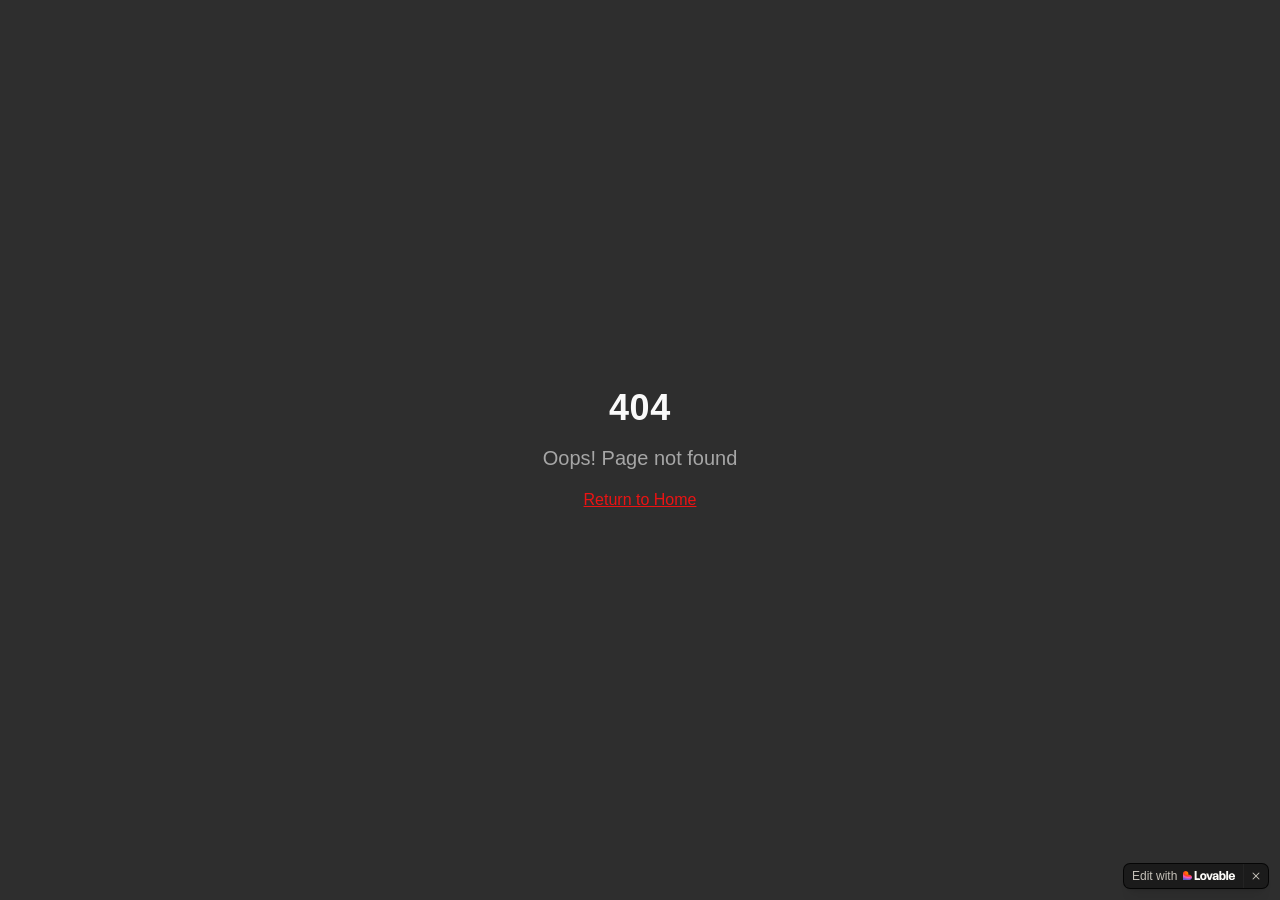
==== index.html @ bce3db24 "Initial deploy: Barberton Muffler website for GitHub Pages" ====
<!doctype html>
<html lang="en">
  <head>
    <meta charset="UTF-8" />
    <meta name="viewport" content="width=device-width, initial-scale=1.0" />
    <title>Barberton Muffler | Trusted Exhaust &amp; Muffler Repair in Barberton, OH</title>
    <meta name="description" content="Barberton Muffler - Your trusted local muffler and exhaust specialists in Barberton, OH. Fast service, fair pricing, and quality workmanship. Call (330) 745-0616 for a free quote.">
    <meta name="author" content="Barberton Muffler" />
    <meta name="keywords" content="muffler repair, exhaust repair, Barberton OH, muffler shop, catalytic converter, custom exhaust, pipe welding, auto repair Barberton" />
    <link rel="canonical" href="https://barbertonmuffler.com" />

    
    
    <meta property="og:type" content="website" />
    <meta property="og:image" content="https://pub-bb2e103a32db4e198524a2e9ed8f35b4.r2.dev/2c08f5c8-f1df-4f91-a1a5-6bcfbc59d66c/id-preview-2320b593--5ff7e138-1e22-4a77-a2b3-d06241618821.lovable.app-1773285836416.png">
    <meta property="og:locale" content="en_US" />

    <meta name="twitter:card" content="summary_large_image" />
    
    
    <meta name="twitter:image" content="https://pub-bb2e103a32db4e198524a2e9ed8f35b4.r2.dev/2c08f5c8-f1df-4f91-a1a5-6bcfbc59d66c/id-preview-2320b593--5ff7e138-1e22-4a77-a2b3-d06241618821.lovable.app-1773285836416.png">

    <script type="application/ld+json">
    {
      "@context": "https://schema.org",
      "@type": "AutoRepair",
      "name": "Barberton Muffler",
      "image": "",
      "telephone": "+1-330-745-0616",
      "address": {
        "@type": "PostalAddress",
        "streetAddress": "571 Wooster Rd N",
        "addressLocality": "Barberton",
        "addressRegion": "OH",
        "postalCode": "44203",
        "addressCountry": "US"
      },
      "geo": {
        "@type": "GeoCoordinates",
        "latitude": 41.0,
        "longitude": -81.6
      },
      "openingHoursSpecification": {
        "@type": "OpeningHoursSpecification",
        "dayOfWeek": ["Monday", "Tuesday", "Wednesday", "Thursday", "Friday"],
        "opens": "08:00",
        "closes": "17:00"
      },
      "aggregateRating": {
        "@type": "AggregateRating",
        "ratingValue": "5.0",
        "reviewCount": "50"
      },
      "priceRange": "$$"
    }
    </script>
    <meta property="og:title" content="Barberton Muffler | Trusted Exhaust &amp; Muffler Repair in Barberton, OH">
  <meta name="twitter:title" content="Barberton Muffler | Trusted Exhaust &amp; Muffler Repair in Barberton, OH">
  <meta property="og:description" content="Barberton Muffler - Your trusted local muffler and exhaust specialists in Barberton, OH. Fast service, fair pricing, and quality workmanship. Call (330) 745-0616 for a free quote.">
  <meta name="twitter:description" content="Barberton Muffler - Your trusted local muffler and exhaust specialists in Barberton, OH. Fast service, fair pricing, and quality workmanship. Call (330) 745-0616 for a free quote.">
  <link rel="icon" type="image/x-icon" href="/favicon.ico">
  <script type="module" crossorigin src="/assets/index-DH7Fc1y9.js"></script>
  <link rel="stylesheet" crossorigin href="/assets/index-B64dNQh9.css">

<style>
	@font-face {
		font-family: 'CameraPlainVariable';
		src: url('https://cdn.gpteng.co/mcp-widgets/v1/fonts/CameraPlainVariable.woff2') format('woff2');
		font-weight: 100 900;
		font-style: normal;
		font-display: swap;
	}

	#lovable-badge {
		--badge-bg: #1b1b1b;
		--badge-text: #c5c1b9;
		--badge-text-hover: #dcdad5;
		--badge-radius: 6px;
		--badge-padding: 8px;
		--badge-gap: 6px;
		--badge-shadow: 
			0 0 0 1px rgba(0, 0, 0, 0.88),
			0 1px 0 0 rgba(0, 0, 0, 0.04),
			0 2px 2px -1px rgba(0, 0, 0, 0.08),
			0 4px 4px -2px rgba(0, 0, 0, 0.08),
			0 8px 8px -4px rgba(0, 0, 0, 0.08),
			0 16px 16px -8px rgba(0, 0, 0, 0.08);
		--badge-transition-duration: 0.2s;
		--badge-transition-easing: cubic-bezier(0.16, 1, 0.32, 1);
		--focus-color: #575ECF;
		--focus-offset: 2px;
		--focus-width: 2px;
		
		position: fixed;
		bottom: 12px;
		right: 12px;
		height: 24px;
		display: flex;
		align-items: center;
		z-index: 1000000;
		background-color: var(--badge-bg);
		color: var(--badge-text);
		border-radius: var(--badge-radius);
		box-shadow: var(--badge-shadow);
		font-size: 12px;
		font-family: CameraPlainVariable, "CameraPlainVariable Fallback", -apple-system, BlinkMacSystemFont, 'Segoe UI', Roboto, sans-serif;
		font-weight: 400 !important;
		text-transform: none !important;
		font-feature-settings: normal !important;
		transform: translateZ(0);
		will-change: transform, opacity;
	}

	#lovable-badge-cta {
		display: flex;
		align-items: center;
		gap: var(--badge-gap);
		padding: 0 var(--badge-padding);
		height: 100%;
		color: inherit;
		text-decoration: none;
		white-space: nowrap;
		border-radius: var(--badge-radius) 0 0 var(--badge-radius);
		transition: 
			background-color var(--badge-transition-duration) ease,
			color var(--badge-transition-duration) ease,
			transform 0.1s ease;
	}

	#lovable-badge-cta:hover {
		background: rgba(255, 255, 255, 0.04);
		color: var(--badge-text-hover);
	}

	#lovable-badge-cta:active {
		transform: scale(0.98);
	}

	#lovable-badge-cta:focus {
		outline: none;
	}

	#lovable-badge-cta:focus-visible {
		outline: var(--focus-width) solid var(--focus-color);
		outline-offset: var(--focus-offset);
		z-index: 1;
	}

	#lovable-badge-text {
		line-height: 1;
	}

	#lovable-badge-divider {
		width: 1px;
		height: 24px;
		background-color: rgba(255, 255, 255, 0.04);
		flex-shrink: 0;
	}

	#lovable-badge-close {
		width: 24px;
		height: 24px;
		min-width: 24px;
		min-height: 24px;
		cursor: pointer;
		background: none;
		border: none;
		padding: 0;
		display: flex;
		align-items: center;
		justify-content: center;
		border-radius: 0 var(--badge-radius) var(--badge-radius) 0;
		flex-shrink: 0;
		transition: 
			background-color var(--badge-transition-duration) ease,
			transform 0.1s ease;
	}

	#lovable-badge-close:hover {
		background: rgba(255, 255, 255, 0.04);
	}

	#lovable-badge-close:active {
		transform: scale(0.92);
	}

	#lovable-badge-close:focus {
		outline: none;
	}

	#lovable-badge-close:focus-visible {
		outline: var(--focus-width) solid var(--focus-color);
		outline-offset: calc(var(--focus-offset) * -1);
		z-index: 1;
	}

	#lovable-badge-close svg path {
		fill: var(--badge-text);
		transition: fill var(--badge-transition-duration) ease;
	}

	#lovable-badge-close:hover svg path {
		fill: var(--badge-text-hover);
	}

	@media (prefers-reduced-motion: reduce) {
		#lovable-badge-cta,
		#lovable-badge-close,
		#lovable-badge-close svg path {
			transition: none;
		}
		
		#lovable-badge-cta:active,
		#lovable-badge-close:active {
			transform: none;
		}
	}

	@media (prefers-contrast: high) {
		#lovable-badge {
			--badge-bg: #000;
			--badge-text: #fff;
			--badge-text-hover: #fff;
			border: 2px solid currentColor;
		}
		
		#lovable-badge-cta:focus-visible,
		#lovable-badge-close:focus-visible {
			outline-width: 3px;
		}
	}
</style>
<script defer src="https://trusty-auto-craft.lovable.app/~flock.js" data-proxy-url="https://trusty-auto-craft.lovable.app/~api/analytics"></script></head>

  <body>
    <div id="root"></div>
  
<aside 
	id="lovable-badge" 
	role="complementary"
	dir="ltr"
	lang="en"
	aria-label="Edit with Lovable">
	<a 
		id="lovable-badge-cta" 
		target="_blank" 
		href="https://lovable.dev/projects/5ff7e138-1e22-4a77-a2b3-d06241618821?utm_source=lovable-badge"
		rel="noopener"
		aria-label="Edit with Lovable">
		<span id="lovable-badge-text">Edit with</span>
		<svg xmlns="http://www.w3.org/2000/svg" width="52" height="16" fill="none" viewBox="0 0 52 16">
  <path fill="#FCFBF8" fill-rule="evenodd" d="M20.318 5.25c.643 0 1.206.14 1.69.418a2.81 2.81 0 0 1 1.118 1.191c.266.513.4 1.115.4 1.807s-.134 1.296-.4 1.812a2.81 2.81 0 0 1-1.118 1.193c-.484.278-1.047.418-1.69.418s-1.208-.14-1.695-.418a2.85 2.85 0 0 1-1.125-1.193c-.262-.516-.393-1.12-.393-1.812s.131-1.294.393-1.807a2.848 2.848 0 0 1 1.125-1.191c.487-.279 1.052-.418 1.695-.418Zm0 1.425c-.27 0-.504.076-.7.228-.193.147-.34.37-.443.67-.102.295-.153.66-.153 1.093 0 .435.05.801.153 1.1.102.3.25.524.443.676.196.147.43.22.7.22.27 0 .502-.073.694-.22.193-.152.341-.375.443-.67.103-.299.153-.667.153-1.106 0-.65-.112-1.145-.337-1.481a1.08 1.08 0 0 0-.953-.51ZM32.7 5.25c.61 0 1.127.1 1.549.3.422.197.74.48.953.849.217.368.325.809.325 1.32v2.704c0 .29.02.562.062.812.044.245.108.4.19.466V12h-1.935a5.895 5.895 0 0 1-.105-.684 7.745 7.745 0 0 1-.02-.228 2.293 2.293 0 0 1-.151.203c-.205.242-.47.437-.793.584-.32.143-.685.215-1.094.215-.406 0-.77-.08-1.094-.24a1.845 1.845 0 0 1-.756-.682 1.984 1.984 0 0 1-.27-1.045c0-.606.178-1.069.535-1.388.356-.324.87-.534 1.542-.633l1.125-.16c.225-.032.403-.074.534-.123a.622.622 0 0 0 .288-.196.549.549 0 0 0 .093-.327.65.65 0 0 0-.11-.367.702.702 0 0 0-.32-.27c-.14-.07-.31-.105-.51-.105-.32 0-.576.083-.768.251-.193.164-.298.39-.314.676h-1.923c.016-.434.147-.82.393-1.155.25-.34.596-.604 1.039-.792.442-.189.954-.283 1.535-.283Zm.99 3.498a.98.98 0 0 1-.215.14 2.49 2.49 0 0 1-.584.178l-.473.092c-.315.061-.553.156-.713.283-.155.127-.233.305-.233.534 0 .23.084.412.252.547.168.135.383.203.645.203s.494-.058.694-.173c.201-.118.355-.282.461-.49.11-.21.166-.448.166-.714v-.6Zm4.526-2.375c.065-.125.138-.243.221-.349.197-.25.437-.44.719-.571.282-.135.6-.203.952-.203.528 0 .988.138 1.377.412.389.275.688.67.896 1.186.21.512.314 1.12.314 1.824 0 .7-.107 1.309-.32 1.825-.213.512-.518.906-.915 1.18-.393.275-.854.412-1.383.412-.352 0-.667-.062-.946-.184a1.832 1.832 0 0 1-.7-.554 2.2 2.2 0 0 1-.234-.383V12h-1.843V3h1.862v3.373Zm1.284.296c-.274 0-.51.085-.707.253-.192.163-.338.397-.436.7a3.376 3.376 0 0 0-.148 1.05c0 .406.05.759.148 1.058.098.299.243.53.436.694.197.164.433.246.707.246.279 0 .512-.082.7-.246.193-.164.336-.395.43-.694.099-.3.148-.652.148-1.058 0-.405-.05-.757-.147-1.056-.095-.299-.238-.53-.43-.694a1.015 1.015 0 0 0-.7-.253Zm9.416-1.419c.602 0 1.136.131 1.604.393.466.262.829.643 1.086 1.143.263.5.394 1.097.394 1.794 0 .25-.002.449-.006.596H47.51c.018.288.071.538.164.75a1.3 1.3 0 0 0 .491.596c.214.13.465.196.757.196.319 0 .583-.082.792-.246.209-.167.34-.403.393-.706h1.862a2.48 2.48 0 0 1-.485 1.235 2.54 2.54 0 0 1-1.051.805c-.439.188-.949.283-1.53.283-.655 0-1.225-.125-1.708-.375a2.672 2.672 0 0 1-1.13-1.143c-.267-.508-.4-1.137-.4-1.887 0-.712.14-1.327.418-1.843a2.86 2.86 0 0 1 1.155-1.186c.491-.27 1.051-.405 1.678-.405Zm-.044 1.345c-.274 0-.516.068-.725.203a1.29 1.29 0 0 0-.479.59 2.045 2.045 0 0 0-.132.498h2.562a1.873 1.873 0 0 0-.138-.602 1.061 1.061 0 0 0-.418-.516 1.243 1.243 0 0 0-.67-.173Z" clip-rule="evenodd"/>
  <path fill="#FCFBF8" d="m26.605 9.995 1.342-4.566h1.924L27.628 12h-2.07l-2.33-6.57h1.98l1.397 4.565Zm-13.013.143h2.256c1.632 0 1.421 1.837 1.418 1.861h-5.603V3h1.93v7.138Zm31.516 1.861h-1.862V3h1.862v8.999Z"/>
  <path fill="url(#a)" fill-rule="evenodd" d="M2.7 3c1.492 0 2.7 1.192 2.7 2.663v1.012h.9c1.49 0 2.7 1.192 2.7 2.662S7.791 12 6.3 12H0V5.663C0 4.193 1.209 3 2.7 3Z" clip-rule="evenodd"/>
  <defs>
    <radialGradient id="a" cx="0" cy="0" r="1" gradientTransform="matrix(-1.54236 7.07838 -10.231 -2.15602 4.627 5.022)" gradientUnits="userSpaceOnUse">
      <stop offset=".106" stop-color="#FE7B02"/>
      <stop offset=".394" stop-color="#FE3F21"/>
      <stop offset=".608" stop-color="#F858BC"/>
      <stop offset=".929" stop-color="#575ECF"/>
    </radialGradient>
  </defs>
</svg>


	</a>
	
	<span id="lovable-badge-divider" aria-hidden="true"></span>
	
	<button 
		id="lovable-badge-close"
		aria-label="Dismiss"
		title="Dismiss"
		type="button">
		<svg xmlns="http://www.w3.org/2000/svg" width="16" height="16" fill="none" viewBox="0 0 16 16" aria-hidden="true">
			<path d="M10.646 4.646a.5.5 0 1 1 .707.708L8.707 8l2.646 2.646a.5.5 0 1 1-.707.707L8 8.707l-2.646 2.646a.5.5 0 1 1-.708-.707L7.293 8 4.646 5.354a.5.5 0 1 1 .708-.708L8 7.293l2.646-2.647Z"/>
		</svg>
	</button>
</aside>
<script>
	// Don't show the lovable-badge if the page is in an iframe or if it's being rendered by puppeteer (screenshot service)
	if (window.self !== window.top || navigator.userAgent.includes('puppeteer')) {
		// the page is in an iframe
		var badge = document.getElementById('lovable-badge');
		if (badge) {
			badge.style.display = 'none';
		}
	}

	// Add click event listener to close button with animation
	var closeButton = document.getElementById('lovable-badge-close');
	if (closeButton) {
		closeButton.addEventListener('click', function(event) {
			event.preventDefault();
			event.stopPropagation();
			var badge = document.getElementById('lovable-badge');
			if (badge) {
				badge.classList.add('closing');
				setTimeout(function() {
					if (badge) {
						badge.style.display = 'none';
					}
				}, 240);
			}
		});
	}
</script>
</body>
</html>
---- assets/index-B64dNQh9.css ----
*,:before,:after{--tw-border-spacing-x: 0;--tw-border-spacing-y: 0;--tw-translate-x: 0;--tw-translate-y: 0;--tw-rotate: 0;--tw-skew-x: 0;--tw-skew-y: 0;--tw-scale-x: 1;--tw-scale-y: 1;--tw-pan-x: ;--tw-pan-y: ;--tw-pinch-zoom: ;--tw-scroll-snap-strictness: proximity;--tw-gradient-from-position: ;--tw-gradient-via-position: ;--tw-gradient-to-position: ;--tw-ordinal: ;--tw-slashed-zero: ;--tw-numeric-figure: ;--tw-numeric-spacing: ;--tw-numeric-fraction: ;--tw-ring-inset: ;--tw-ring-offset-width: 0px;--tw-ring-offset-color: #fff;--tw-ring-color: rgb(59 130 246 / .5);--tw-ring-offset-shadow: 0 0 #0000;--tw-ring-shadow: 0 0 #0000;--tw-shadow: 0 0 #0000;--tw-shadow-colored: 0 0 #0000;--tw-blur: ;--tw-brightness: ;--tw-contrast: ;--tw-grayscale: ;--tw-hue-rotate: ;--tw-invert: ;--tw-saturate: ;--tw-sepia: ;--tw-drop-shadow: ;--tw-backdrop-blur: ;--tw-backdrop-brightness: ;--tw-backdrop-contrast: ;--tw-backdrop-grayscale: ;--tw-backdrop-hue-rotate: ;--tw-backdrop-invert: ;--tw-backdrop-opacity: ;--tw-backdrop-saturate: ;--tw-backdrop-sepia: ;--tw-contain-size: ;--tw-contain-layout: ;--tw-contain-paint: ;--tw-contain-style: }::backdrop{--tw-border-spacing-x: 0;--tw-border-spacing-y: 0;--tw-translate-x: 0;--tw-translate-y: 0;--tw-rotate: 0;--tw-skew-x: 0;--tw-skew-y: 0;--tw-scale-x: 1;--tw-scale-y: 1;--tw-pan-x: ;--tw-pan-y: ;--tw-pinch-zoom: ;--tw-scroll-snap-strictness: proximity;--tw-gradient-from-position: ;--tw-gradient-via-position: ;--tw-gradient-to-position: ;--tw-ordinal: ;--tw-slashed-zero: ;--tw-numeric-figure: ;--tw-numeric-spacing: ;--tw-numeric-fraction: ;--tw-ring-inset: ;--tw-ring-offset-width: 0px;--tw-ring-offset-color: #fff;--tw-ring-color: rgb(59 130 246 / .5);--tw-ring-offset-shadow: 0 0 #0000;--tw-ring-shadow: 0 0 #0000;--tw-shadow: 0 0 #0000;--tw-shadow-colored: 0 0 #0000;--tw-blur: ;--tw-brightness: ;--tw-contrast: ;--tw-grayscale: ;--tw-hue-rotate: ;--tw-invert: ;--tw-saturate: ;--tw-sepia: ;--tw-drop-shadow: ;--tw-backdrop-blur: ;--tw-backdrop-brightness: ;--tw-backdrop-contrast: ;--tw-backdrop-grayscale: ;--tw-backdrop-hue-rotate: ;--tw-backdrop-invert: ;--tw-backdrop-opacity: ;--tw-backdrop-saturate: ;--tw-backdrop-sepia: ;--tw-contain-size: ;--tw-contain-layout: ;--tw-contain-paint: ;--tw-contain-style: }*,:before,:after{box-sizing:border-box;border-width:0;border-style:solid;border-color:#e5e7eb}:before,:after{--tw-content: ""}html,:host{line-height:1.5;-webkit-text-size-adjust:100%;-moz-tab-size:4;-o-tab-size:4;tab-size:4;font-family:ui-sans-serif,system-ui,sans-serif,"Apple Color Emoji","Segoe UI Emoji",Segoe UI Symbol,"Noto Color Emoji";font-feature-settings:normal;font-variation-settings:normal;-webkit-tap-highlight-color:transparent}body{margin:0;line-height:inherit}hr{height:0;color:inherit;border-top-width:1px}abbr:where([title]){-webkit-text-decoration:underline dotted;text-decoration:underline dotted}h1,h2,h3,h4,h5,h6{font-size:inherit;font-weight:inherit}a{color:inherit;text-decoration:inherit}b,strong{font-weight:bolder}code,kbd,samp,pre{font-family:ui-monospace,SFMono-Regular,Menlo,Monaco,Consolas,Liberation Mono,Courier New,monospace;font-feature-settings:normal;font-variation-settings:normal;font-size:1em}small{font-size:80%}sub,sup{font-size:75%;line-height:0;position:relative;vertical-align:baseline}sub{bottom:-.25em}sup{top:-.5em}table{text-indent:0;border-color:inherit;border-collapse:collapse}button,input,optgroup,select,textarea{font-family:inherit;font-feature-settings:inherit;font-variation-settings:inherit;font-size:100%;font-weight:inherit;line-height:inherit;letter-spacing:inherit;color:inherit;margin:0;padding:0}button,select{text-transform:none}button,input:where([type=button]),input:where([type=reset]),input:where([type=submit]){-webkit-appearance:button;background-color:transparent;background-image:none}:-moz-focusring{outline:auto}:-moz-ui-invalid{box-shadow:none}progress{vertical-align:baseline}::-webkit-inner-spin-button,::-webkit-outer-spin-button{height:auto}[type=search]{-webkit-appearance:textfield;outline-offset:-2px}::-webkit-search-decoration{-webkit-appearance:none}::-webkit-file-upload-button{-webkit-appearance:button;font:inherit}summary{display:list-item}blockquote,dl,dd,h1,h2,h3,h4,h5,h6,hr,figure,p,pre{margin:0}fieldset{margin:0;padding:0}legend{padding:0}ol,ul,menu{list-style:none;margin:0;padding:0}dialog{padding:0}textarea{resize:vertical}input::-moz-placeholder,textarea::-moz-placeholder{opacity:1;color:#9ca3af}input::placeholder,textarea::placeholder{opacity:1;color:#9ca3af}button,[role=button]{cursor:pointer}:disabled{cursor:default}img,svg,video,canvas,audio,iframe,embed,object{display:block;vertical-align:middle}img,video{max-width:100%;height:auto}[hidden]:where(:not([hidden=until-found])){display:none}:root{--background: 0 0% 8%;--foreground: 0 0% 98%;--card: 0 0% 12%;--card-foreground: 0 0% 98%;--popover: 0 0% 12%;--popover-foreground: 0 0% 98%;--primary: 0 85% 50%;--primary-foreground: 0 0% 100%;--secondary: 0 0% 95%;--secondary-foreground: 0 0% 10%;--muted: 0 0% 18%;--muted-foreground: 0 0% 65%;--accent: 0 70% 45%;--accent-foreground: 0 0% 100%;--destructive: 0 84.2% 60.2%;--destructive-foreground: 0 0% 98%;--border: 0 0% 20%;--input: 0 0% 20%;--ring: 0 85% 50%;--radius: .5rem;--gradient-hero: linear-gradient(135deg, hsl(0 0% 5%) 0%, hsl(0 0% 12%) 100%);--gradient-red: linear-gradient(135deg, hsl(0 85% 50%) 0%, hsl(0 85% 40%) 100%);--gradient-dark: linear-gradient(180deg, hsl(0 0% 8%) 0%, hsl(0 0% 5%) 100%);--shadow-red: 0 10px 40px -10px hsl(0 85% 50% / .4);--shadow-card: 0 4px 20px -4px hsl(0 0% 0% / .5);--shadow-elevated: 0 20px 50px -20px hsl(0 0% 0% / .7);--transition-smooth: all .3s cubic-bezier(.4, 0, .2, 1);--font-heading: "Oswald", sans-serif;--font-body: "Inter", sans-serif;--sidebar-background: 0 0% 98%;--sidebar-foreground: 240 5.3% 26.1%;--sidebar-primary: 240 5.9% 10%;--sidebar-primary-foreground: 0 0% 98%;--sidebar-accent: 240 4.8% 95.9%;--sidebar-accent-foreground: 240 5.9% 10%;--sidebar-border: 220 13% 91%;--sidebar-ring: 217.2 91.2% 59.8%}*{border-color:hsl(var(--border))}html{scroll-behavior:smooth}body{background-color:hsl(var(--background));color:hsl(var(--foreground));font-family:var(--font-body)}h1,h2,h3,h4,h5,h6{font-family:var(--font-heading);text-transform:uppercase;letter-spacing:.02em}.container{width:100%;margin-right:auto;margin-left:auto;padding-right:1rem;padding-left:1rem}@media (min-width: 640px){.container{max-width:640px}}@media (min-width: 768px){.container{max-width:768px}}@media (min-width: 1024px){.container{max-width:1024px}}@media (min-width: 1200px){.container{max-width:1200px}}@media (min-width: 1400px){.container{max-width:1400px}}.sr-only{position:absolute;width:1px;height:1px;padding:0;margin:-1px;overflow:hidden;clip:rect(0,0,0,0);white-space:nowrap;border-width:0}.pointer-events-none{pointer-events:none}.pointer-events-auto{pointer-events:auto}.visible{visibility:visible}.invisible{visibility:hidden}.fixed{position:fixed}.absolute{position:absolute}.relative{position:relative}.inset-0{top:0;right:0;bottom:0;left:0}.inset-x-0{left:0;right:0}.inset-y-0{top:0;bottom:0}.-bottom-12{bottom:-3rem}.-left-12{left:-3rem}.-right-12{right:-3rem}.-top-12{top:-3rem}.bottom-0{bottom:0}.left-0{left:0}.left-1{left:.25rem}.left-1\/2{left:50%}.left-2{left:.5rem}.left-\[50\%\]{left:50%}.right-0{right:0}.right-1{right:.25rem}.right-2{right:.5rem}.right-3{right:.75rem}.right-4{right:1rem}.top-0{top:0}.top-1\.5{top:.375rem}.top-1\/2{top:50%}.top-2{top:.5rem}.top-3\.5{top:.875rem}.top-4{top:1rem}.top-\[1px\]{top:1px}.top-\[50\%\]{top:50%}.top-\[60\%\]{top:60%}.top-full{top:100%}.z-10{z-index:10}.z-20{z-index:20}.z-50{z-index:50}.z-\[100\]{z-index:100}.z-\[1\]{z-index:1}.-mx-1{margin-left:-.25rem;margin-right:-.25rem}.mx-2{margin-left:.5rem;margin-right:.5rem}.mx-3\.5{margin-left:.875rem;margin-right:.875rem}.mx-auto{margin-left:auto;margin-right:auto}.my-0\.5{margin-top:.125rem;margin-bottom:.125rem}.my-1{margin-top:.25rem;margin-bottom:.25rem}.-ml-4{margin-left:-1rem}.-mt-4{margin-top:-1rem}.mb-1{margin-bottom:.25rem}.mb-12{margin-bottom:3rem}.mb-2{margin-bottom:.5rem}.mb-4{margin-bottom:1rem}.mb-6{margin-bottom:1.5rem}.mb-8{margin-bottom:2rem}.ml-1{margin-left:.25rem}.ml-auto{margin-left:auto}.mr-2{margin-right:.5rem}.mt-0\.5{margin-top:.125rem}.mt-1\.5{margin-top:.375rem}.mt-10{margin-top:2.5rem}.mt-12{margin-top:3rem}.mt-16{margin-top:4rem}.mt-2{margin-top:.5rem}.mt-24{margin-top:6rem}.mt-4{margin-top:1rem}.mt-8{margin-top:2rem}.mt-auto{margin-top:auto}.block{display:block}.flex{display:flex}.inline-flex{display:inline-flex}.table{display:table}.grid{display:grid}.hidden{display:none}.aspect-square{aspect-ratio:1 / 1}.aspect-video{aspect-ratio:16 / 9}.size-4{width:1rem;height:1rem}.h-1\.5{height:.375rem}.h-10{height:2.5rem}.h-11{height:2.75rem}.h-12{height:3rem}.h-14{height:3.5rem}.h-16{height:4rem}.h-2{height:.5rem}.h-2\.5{height:.625rem}.h-24{height:6rem}.h-3{height:.75rem}.h-3\.5{height:.875rem}.h-4{height:1rem}.h-5{height:1.25rem}.h-6{height:1.5rem}.h-7{height:1.75rem}.h-8{height:2rem}.h-9{height:2.25rem}.h-\[1px\]{height:1px}.h-\[var\(--radix-navigation-menu-viewport-height\)\]{height:var(--radix-navigation-menu-viewport-height)}.h-\[var\(--radix-select-trigger-height\)\]{height:var(--radix-select-trigger-height)}.h-auto{height:auto}.h-full{height:100%}.h-px{height:1px}.h-svh{height:100svh}.max-h-96{max-height:24rem}.max-h-\[300px\]{max-height:300px}.max-h-screen{max-height:100vh}.min-h-0{min-height:0px}.min-h-\[80px\]{min-height:80px}.min-h-screen{min-height:100vh}.min-h-svh{min-height:100svh}.w-0{width:0px}.w-1{width:.25rem}.w-10{width:2.5rem}.w-11{width:2.75rem}.w-12{width:3rem}.w-14{width:3.5rem}.w-16{width:4rem}.w-2{width:.5rem}.w-2\.5{width:.625rem}.w-24{width:6rem}.w-3{width:.75rem}.w-3\.5{width:.875rem}.w-3\/4{width:75%}.w-4{width:1rem}.w-5{width:1.25rem}.w-6{width:1.5rem}.w-64{width:16rem}.w-7{width:1.75rem}.w-72{width:18rem}.w-8{width:2rem}.w-9{width:2.25rem}.w-\[--sidebar-width\]{width:var(--sidebar-width)}.w-\[100px\]{width:100px}.w-\[1px\]{width:1px}.w-auto{width:auto}.w-full{width:100%}.w-max{width:-moz-max-content;width:max-content}.w-px{width:1px}.min-w-0{min-width:0px}.min-w-5{min-width:1.25rem}.min-w-\[12rem\]{min-width:12rem}.min-w-\[8rem\]{min-width:8rem}.min-w-\[var\(--radix-select-trigger-width\)\]{min-width:var(--radix-select-trigger-width)}.max-w-2xl{max-width:42rem}.max-w-3xl{max-width:48rem}.max-w-4xl{max-width:56rem}.max-w-6xl{max-width:72rem}.max-w-\[--skeleton-width\]{max-width:var(--skeleton-width)}.max-w-lg{max-width:32rem}.max-w-max{max-width:-moz-max-content;max-width:max-content}.max-w-xl{max-width:36rem}.flex-1{flex:1 1 0%}.flex-shrink-0,.shrink-0{flex-shrink:0}.grow{flex-grow:1}.grow-0{flex-grow:0}.basis-full{flex-basis:100%}.caption-bottom{caption-side:bottom}.border-collapse{border-collapse:collapse}.-translate-x-1\/2{--tw-translate-x: -50%;transform:translate(var(--tw-translate-x),var(--tw-translate-y)) rotate(var(--tw-rotate)) skew(var(--tw-skew-x)) skewY(var(--tw-skew-y)) scaleX(var(--tw-scale-x)) scaleY(var(--tw-scale-y))}.-translate-x-px{--tw-translate-x: -1px;transform:translate(var(--tw-translate-x),var(--tw-translate-y)) rotate(var(--tw-rotate)) skew(var(--tw-skew-x)) skewY(var(--tw-skew-y)) scaleX(var(--tw-scale-x)) scaleY(var(--tw-scale-y))}.-translate-y-1\/2{--tw-translate-y: -50%;transform:translate(var(--tw-translate-x),var(--tw-translate-y)) rotate(var(--tw-rotate)) skew(var(--tw-skew-x)) skewY(var(--tw-skew-y)) scaleX(var(--tw-scale-x)) scaleY(var(--tw-scale-y))}.translate-x-\[-50\%\]{--tw-translate-x: -50%;transform:translate(var(--tw-translate-x),var(--tw-translate-y)) rotate(var(--tw-rotate)) skew(var(--tw-skew-x)) skewY(var(--tw-skew-y)) scaleX(var(--tw-scale-x)) scaleY(var(--tw-scale-y))}.translate-x-px{--tw-translate-x: 1px;transform:translate(var(--tw-translate-x),var(--tw-translate-y)) rotate(var(--tw-rotate)) skew(var(--tw-skew-x)) skewY(var(--tw-skew-y)) scaleX(var(--tw-scale-x)) scaleY(var(--tw-scale-y))}.translate-y-\[-50\%\]{--tw-translate-y: -50%;transform:translate(var(--tw-translate-x),var(--tw-translate-y)) rotate(var(--tw-rotate)) skew(var(--tw-skew-x)) skewY(var(--tw-skew-y)) scaleX(var(--tw-scale-x)) scaleY(var(--tw-scale-y))}.rotate-45{--tw-rotate: 45deg;transform:translate(var(--tw-translate-x),var(--tw-translate-y)) rotate(var(--tw-rotate)) skew(var(--tw-skew-x)) skewY(var(--tw-skew-y)) scaleX(var(--tw-scale-x)) scaleY(var(--tw-scale-y))}.rotate-90{--tw-rotate: 90deg;transform:translate(var(--tw-translate-x),var(--tw-translate-y)) rotate(var(--tw-rotate)) skew(var(--tw-skew-x)) skewY(var(--tw-skew-y)) scaleX(var(--tw-scale-x)) scaleY(var(--tw-scale-y))}.transform{transform:translate(var(--tw-translate-x),var(--tw-translate-y)) rotate(var(--tw-rotate)) skew(var(--tw-skew-x)) skewY(var(--tw-skew-y)) scaleX(var(--tw-scale-x)) scaleY(var(--tw-scale-y))}@keyframes pulse{50%{opacity:.7}0%,to{opacity:1}}.animate-pulse{animation:pulse 2s infinite}.cursor-default{cursor:default}.cursor-pointer{cursor:pointer}.touch-none{touch-action:none}.select-none{-webkit-user-select:none;-moz-user-select:none;user-select:none}.resize-none{resize:none}.list-none{list-style-type:none}.grid-cols-1{grid-template-columns:repeat(1,minmax(0,1fr))}.grid-cols-2{grid-template-columns:repeat(2,minmax(0,1fr))}.flex-row{flex-direction:row}.flex-col{flex-direction:column}.flex-col-reverse{flex-direction:column-reverse}.flex-wrap{flex-wrap:wrap}.items-start{align-items:flex-start}.items-end{align-items:flex-end}.items-center{align-items:center}.items-baseline{align-items:baseline}.items-stretch{align-items:stretch}.justify-center{justify-content:center}.justify-between{justify-content:space-between}.gap-1{gap:.25rem}.gap-1\.5{gap:.375rem}.gap-12{gap:3rem}.gap-2{gap:.5rem}.gap-3{gap:.75rem}.gap-4{gap:1rem}.gap-6{gap:1.5rem}.gap-8{gap:2rem}.space-x-1>:not([hidden])~:not([hidden]){--tw-space-x-reverse: 0;margin-right:calc(.25rem * var(--tw-space-x-reverse));margin-left:calc(.25rem * calc(1 - var(--tw-space-x-reverse)))}.space-x-4>:not([hidden])~:not([hidden]){--tw-space-x-reverse: 0;margin-right:calc(1rem * var(--tw-space-x-reverse));margin-left:calc(1rem * calc(1 - var(--tw-space-x-reverse)))}.space-y-1>:not([hidden])~:not([hidden]){--tw-space-y-reverse: 0;margin-top:calc(.25rem * calc(1 - var(--tw-space-y-reverse)));margin-bottom:calc(.25rem * var(--tw-space-y-reverse))}.space-y-1\.5>:not([hidden])~:not([hidden]){--tw-space-y-reverse: 0;margin-top:calc(.375rem * calc(1 - var(--tw-space-y-reverse)));margin-bottom:calc(.375rem * var(--tw-space-y-reverse))}.space-y-2>:not([hidden])~:not([hidden]){--tw-space-y-reverse: 0;margin-top:calc(.5rem * calc(1 - var(--tw-space-y-reverse)));margin-bottom:calc(.5rem * var(--tw-space-y-reverse))}.space-y-3>:not([hidden])~:not([hidden]){--tw-space-y-reverse: 0;margin-top:calc(.75rem * calc(1 - var(--tw-space-y-reverse)));margin-bottom:calc(.75rem * var(--tw-space-y-reverse))}.space-y-4>:not([hidden])~:not([hidden]){--tw-space-y-reverse: 0;margin-top:calc(1rem * calc(1 - var(--tw-space-y-reverse)));margin-bottom:calc(1rem * var(--tw-space-y-reverse))}.space-y-6>:not([hidden])~:not([hidden]){--tw-space-y-reverse: 0;margin-top:calc(1.5rem * calc(1 - var(--tw-space-y-reverse)));margin-bottom:calc(1.5rem * var(--tw-space-y-reverse))}.overflow-auto{overflow:auto}.overflow-hidden{overflow:hidden}.overflow-y-auto{overflow-y:auto}.overflow-x-hidden{overflow-x:hidden}.whitespace-nowrap{white-space:nowrap}.break-words{overflow-wrap:break-word}.rounded-2xl{border-radius:1rem}.rounded-\[2px\]{border-radius:2px}.rounded-\[inherit\]{border-radius:inherit}.rounded-full{border-radius:9999px}.rounded-lg{border-radius:var(--radius)}.rounded-md{border-radius:calc(var(--radius) - 2px)}.rounded-sm{border-radius:calc(var(--radius) - 4px)}.rounded-xl{border-radius:.75rem}.rounded-t-\[10px\]{border-top-left-radius:10px;border-top-right-radius:10px}.rounded-tl-sm{border-top-left-radius:calc(var(--radius) - 4px)}.border{border-width:1px}.border-2{border-width:2px}.border-\[1\.5px\]{border-width:1.5px}.border-y{border-top-width:1px;border-bottom-width:1px}.border-b{border-bottom-width:1px}.border-l{border-left-width:1px}.border-r{border-right-width:1px}.border-t{border-top-width:1px}.border-dashed{border-style:dashed}.border-\[--color-border\]{border-color:var(--color-border)}.border-border{border-color:hsl(var(--border))}.border-border\/50{border-color:hsl(var(--border) / .5)}.border-destructive{border-color:hsl(var(--destructive))}.border-destructive\/50{border-color:hsl(var(--destructive) / .5)}.border-foreground{border-color:hsl(var(--foreground))}.border-input{border-color:hsl(var(--input))}.border-primary{border-color:hsl(var(--primary))}.border-sidebar-border{border-color:hsl(var(--sidebar-border))}.border-transparent{border-color:transparent}.border-l-transparent{border-left-color:transparent}.border-t-transparent{border-top-color:transparent}.bg-\[--color-bg\]{background-color:var(--color-bg)}.bg-accent{background-color:hsl(var(--accent))}.bg-background{background-color:hsl(var(--background))}.bg-background\/95{background-color:hsl(var(--background) / .95)}.bg-black\/80{background-color:#000c}.bg-border{background-color:hsl(var(--border))}.bg-card{background-color:hsl(var(--card))}.bg-destructive{background-color:hsl(var(--destructive))}.bg-foreground{background-color:hsl(var(--foreground))}.bg-green-500\/10{background-color:#22c55e1a}.bg-muted{background-color:hsl(var(--muted))}.bg-muted\/50{background-color:hsl(var(--muted) / .5)}.bg-popover{background-color:hsl(var(--popover))}.bg-primary{background-color:hsl(var(--primary))}.bg-primary\/10{background-color:hsl(var(--primary) / .1)}.bg-secondary{background-color:hsl(var(--secondary))}.bg-sidebar{background-color:hsl(var(--sidebar-background))}.bg-sidebar-border{background-color:hsl(var(--sidebar-border))}.bg-transparent{background-color:transparent}.bg-gradient-to-r{background-image:linear-gradient(to right,var(--tw-gradient-stops))}.bg-gradient-to-t{background-image:linear-gradient(to top,var(--tw-gradient-stops))}.from-background{--tw-gradient-from: hsl(var(--background)) var(--tw-gradient-from-position);--tw-gradient-to: hsl(var(--background) / 0) var(--tw-gradient-to-position);--tw-gradient-stops: var(--tw-gradient-from), var(--tw-gradient-to)}.via-background\/90{--tw-gradient-to: hsl(var(--background) / 0) var(--tw-gradient-to-position);--tw-gradient-stops: var(--tw-gradient-from), hsl(var(--background) / .9) var(--tw-gradient-via-position), var(--tw-gradient-to)}.via-transparent{--tw-gradient-to: rgb(0 0 0 / 0) var(--tw-gradient-to-position);--tw-gradient-stops: var(--tw-gradient-from), transparent var(--tw-gradient-via-position), var(--tw-gradient-to)}.to-background\/60{--tw-gradient-to: hsl(var(--background) / .6) var(--tw-gradient-to-position)}.to-transparent{--tw-gradient-to: transparent var(--tw-gradient-to-position)}.bg-cover{background-size:cover}.bg-center{background-position:center}.fill-current{fill:currentColor}.fill-primary{fill:hsl(var(--primary))}.p-0{padding:0}.p-1{padding:.25rem}.p-2{padding:.5rem}.p-3{padding:.75rem}.p-4{padding:1rem}.p-6{padding:1.5rem}.p-8{padding:2rem}.p-\[1px\]{padding:1px}.px-1{padding-left:.25rem;padding-right:.25rem}.px-10{padding-left:2.5rem;padding-right:2.5rem}.px-2{padding-left:.5rem;padding-right:.5rem}.px-2\.5{padding-left:.625rem;padding-right:.625rem}.px-3{padding-left:.75rem;padding-right:.75rem}.px-4{padding-left:1rem;padding-right:1rem}.px-5{padding-left:1.25rem;padding-right:1.25rem}.px-8{padding-left:2rem;padding-right:2rem}.py-0\.5{padding-top:.125rem;padding-bottom:.125rem}.py-1{padding-top:.25rem;padding-bottom:.25rem}.py-1\.5{padding-top:.375rem;padding-bottom:.375rem}.py-2{padding-top:.5rem;padding-bottom:.5rem}.py-20{padding-top:5rem;padding-bottom:5rem}.py-3{padding-top:.75rem;padding-bottom:.75rem}.py-4{padding-top:1rem;padding-bottom:1rem}.py-6{padding-top:1.5rem;padding-bottom:1.5rem}.py-8{padding-top:2rem;padding-bottom:2rem}.pb-16{padding-bottom:4rem}.pb-3{padding-bottom:.75rem}.pb-4{padding-bottom:1rem}.pl-2\.5{padding-left:.625rem}.pl-4{padding-left:1rem}.pl-8{padding-left:2rem}.pr-2{padding-right:.5rem}.pr-2\.5{padding-right:.625rem}.pr-8{padding-right:2rem}.pt-0{padding-top:0}.pt-1{padding-top:.25rem}.pt-10{padding-top:2.5rem}.pt-16{padding-top:4rem}.pt-24{padding-top:6rem}.pt-3{padding-top:.75rem}.pt-4{padding-top:1rem}.pt-6{padding-top:1.5rem}.pt-8{padding-top:2rem}.text-left{text-align:left}.text-center{text-align:center}.align-middle{vertical-align:middle}.font-body{font-family:Inter,sans-serif}.font-heading{font-family:Oswald,sans-serif}.font-mono{font-family:ui-monospace,SFMono-Regular,Menlo,Monaco,Consolas,Liberation Mono,Courier New,monospace}.text-2xl{font-size:1.5rem;line-height:2rem}.text-3xl{font-size:1.875rem;line-height:2.25rem}.text-4xl{font-size:2.25rem;line-height:2.5rem}.text-5xl{font-size:3rem;line-height:1}.text-\[0\.8rem\]{font-size:.8rem}.text-base{font-size:1rem;line-height:1.5rem}.text-lg{font-size:1.125rem;line-height:1.75rem}.text-sm{font-size:.875rem;line-height:1.25rem}.text-xl{font-size:1.25rem;line-height:1.75rem}.text-xs{font-size:.75rem;line-height:1rem}.font-bold{font-weight:700}.font-medium{font-weight:500}.font-normal{font-weight:400}.font-semibold{font-weight:600}.uppercase{text-transform:uppercase}.italic{font-style:italic}.tabular-nums{--tw-numeric-spacing: tabular-nums;font-variant-numeric:var(--tw-ordinal) var(--tw-slashed-zero) var(--tw-numeric-figure) var(--tw-numeric-spacing) var(--tw-numeric-fraction)}.leading-none{line-height:1}.leading-relaxed{line-height:1.625}.leading-tight{line-height:1.25}.tracking-tight{letter-spacing:-.025em}.tracking-wide{letter-spacing:.025em}.tracking-widest{letter-spacing:.1em}.text-accent-foreground{color:hsl(var(--accent-foreground))}.text-card-foreground{color:hsl(var(--card-foreground))}.text-current{color:currentColor}.text-destructive{color:hsl(var(--destructive))}.text-destructive-foreground{color:hsl(var(--destructive-foreground))}.text-foreground{color:hsl(var(--foreground))}.text-foreground\/50{color:hsl(var(--foreground) / .5)}.text-green-500{--tw-text-opacity: 1;color:rgb(34 197 94 / var(--tw-text-opacity, 1))}.text-muted-foreground{color:hsl(var(--muted-foreground))}.text-muted-foreground\/60{color:hsl(var(--muted-foreground) / .6)}.text-popover-foreground{color:hsl(var(--popover-foreground))}.text-primary{color:hsl(var(--primary))}.text-primary-foreground{color:hsl(var(--primary-foreground))}.text-primary-foreground\/80{color:hsl(var(--primary-foreground) / .8)}.text-primary-foreground\/90{color:hsl(var(--primary-foreground) / .9)}.text-secondary-foreground{color:hsl(var(--secondary-foreground))}.text-secondary-foreground\/70{color:hsl(var(--secondary-foreground) / .7)}.text-sidebar-foreground{color:hsl(var(--sidebar-foreground))}.text-sidebar-foreground\/70{color:hsl(var(--sidebar-foreground) / .7)}.underline{text-decoration-line:underline}.underline-offset-4{text-underline-offset:4px}.opacity-0{opacity:0}.opacity-50{opacity:.5}.opacity-60{opacity:.6}.opacity-70{opacity:.7}.opacity-90{opacity:.9}.shadow-\[0_0_0_1px_hsl\(var\(--sidebar-border\)\)\]{--tw-shadow: 0 0 0 1px hsl(var(--sidebar-border));--tw-shadow-colored: 0 0 0 1px var(--tw-shadow-color);box-shadow:var(--tw-ring-offset-shadow, 0 0 #0000),var(--tw-ring-shadow, 0 0 #0000),var(--tw-shadow)}.shadow-lg{--tw-shadow: 0 10px 15px -3px rgb(0 0 0 / .1), 0 4px 6px -4px rgb(0 0 0 / .1);--tw-shadow-colored: 0 10px 15px -3px var(--tw-shadow-color), 0 4px 6px -4px var(--tw-shadow-color);box-shadow:var(--tw-ring-offset-shadow, 0 0 #0000),var(--tw-ring-shadow, 0 0 #0000),var(--tw-shadow)}.shadow-md{--tw-shadow: 0 4px 6px -1px rgb(0 0 0 / .1), 0 2px 4px -2px rgb(0 0 0 / .1);--tw-shadow-colored: 0 4px 6px -1px var(--tw-shadow-color), 0 2px 4px -2px var(--tw-shadow-color);box-shadow:var(--tw-ring-offset-shadow, 0 0 #0000),var(--tw-ring-shadow, 0 0 #0000),var(--tw-shadow)}.shadow-none{--tw-shadow: 0 0 #0000;--tw-shadow-colored: 0 0 #0000;box-shadow:var(--tw-ring-offset-shadow, 0 0 #0000),var(--tw-ring-shadow, 0 0 #0000),var(--tw-shadow)}.shadow-sm{--tw-shadow: 0 1px 2px 0 rgb(0 0 0 / .05);--tw-shadow-colored: 0 1px 2px 0 var(--tw-shadow-color);box-shadow:var(--tw-ring-offset-shadow, 0 0 #0000),var(--tw-ring-shadow, 0 0 #0000),var(--tw-shadow)}.shadow-xl{--tw-shadow: 0 20px 25px -5px rgb(0 0 0 / .1), 0 8px 10px -6px rgb(0 0 0 / .1);--tw-shadow-colored: 0 20px 25px -5px var(--tw-shadow-color), 0 8px 10px -6px var(--tw-shadow-color);box-shadow:var(--tw-ring-offset-shadow, 0 0 #0000),var(--tw-ring-shadow, 0 0 #0000),var(--tw-shadow)}.shadow-card{--tw-shadow-color: hsl(var(--card));--tw-shadow: var(--tw-shadow-colored)}.outline-none{outline:2px solid transparent;outline-offset:2px}.outline{outline-style:solid}.ring-0{--tw-ring-offset-shadow: var(--tw-ring-inset) 0 0 0 var(--tw-ring-offset-width) var(--tw-ring-offset-color);--tw-ring-shadow: var(--tw-ring-inset) 0 0 0 calc(0px + var(--tw-ring-offset-width)) var(--tw-ring-color);box-shadow:var(--tw-ring-offset-shadow),var(--tw-ring-shadow),var(--tw-shadow, 0 0 #0000)}.ring-2{--tw-ring-offset-shadow: var(--tw-ring-inset) 0 0 0 var(--tw-ring-offset-width) var(--tw-ring-offset-color);--tw-ring-shadow: var(--tw-ring-inset) 0 0 0 calc(2px + var(--tw-ring-offset-width)) var(--tw-ring-color);box-shadow:var(--tw-ring-offset-shadow),var(--tw-ring-shadow),var(--tw-shadow, 0 0 #0000)}.ring-ring{--tw-ring-color: hsl(var(--ring))}.ring-sidebar-ring{--tw-ring-color: hsl(var(--sidebar-ring))}.ring-offset-background{--tw-ring-offset-color: hsl(var(--background))}.filter{filter:var(--tw-blur) var(--tw-brightness) var(--tw-contrast) var(--tw-grayscale) var(--tw-hue-rotate) var(--tw-invert) var(--tw-saturate) var(--tw-sepia) var(--tw-drop-shadow)}.backdrop-blur-sm{--tw-backdrop-blur: blur(4px);-webkit-backdrop-filter:var(--tw-backdrop-blur) var(--tw-backdrop-brightness) var(--tw-backdrop-contrast) var(--tw-backdrop-grayscale) var(--tw-backdrop-hue-rotate) var(--tw-backdrop-invert) var(--tw-backdrop-opacity) var(--tw-backdrop-saturate) var(--tw-backdrop-sepia);backdrop-filter:var(--tw-backdrop-blur) var(--tw-backdrop-brightness) var(--tw-backdrop-contrast) var(--tw-backdrop-grayscale) var(--tw-backdrop-hue-rotate) var(--tw-backdrop-invert) var(--tw-backdrop-opacity) var(--tw-backdrop-saturate) var(--tw-backdrop-sepia)}.transition{transition-property:color,background-color,border-color,text-decoration-color,fill,stroke,opacity,box-shadow,transform,filter,-webkit-backdrop-filter;transition-property:color,background-color,border-color,text-decoration-color,fill,stroke,opacity,box-shadow,transform,filter,backdrop-filter;transition-property:color,background-color,border-color,text-decoration-color,fill,stroke,opacity,box-shadow,transform,filter,backdrop-filter,-webkit-backdrop-filter;transition-timing-function:cubic-bezier(.4,0,.2,1);transition-duration:.15s}.transition-\[left\,right\,width\]{transition-property:left,right,width;transition-timing-function:cubic-bezier(.4,0,.2,1);transition-duration:.15s}.transition-\[margin\,opa\]{transition-property:margin,opa;transition-timing-function:cubic-bezier(.4,0,.2,1);transition-duration:.15s}.transition-\[width\,height\,padding\]{transition-property:width,height,padding;transition-timing-function:cubic-bezier(.4,0,.2,1);transition-duration:.15s}.transition-\[width\]{transition-property:width;transition-timing-function:cubic-bezier(.4,0,.2,1);transition-duration:.15s}.transition-all{transition-property:all;transition-timing-function:cubic-bezier(.4,0,.2,1);transition-duration:.15s}.transition-colors{transition-property:color,background-color,border-color,text-decoration-color,fill,stroke;transition-timing-function:cubic-bezier(.4,0,.2,1);transition-duration:.15s}.transition-opacity{transition-property:opacity;transition-timing-function:cubic-bezier(.4,0,.2,1);transition-duration:.15s}.transition-transform{transition-property:transform;transition-timing-function:cubic-bezier(.4,0,.2,1);transition-duration:.15s}.duration-1000{transition-duration:1s}.duration-200{transition-duration:.2s}.duration-300{transition-duration:.3s}.ease-in-out{transition-timing-function:cubic-bezier(.4,0,.2,1)}.ease-linear{transition-timing-function:linear}@keyframes enter{0%{opacity:var(--tw-enter-opacity, 1);transform:translate3d(var(--tw-enter-translate-x, 0),var(--tw-enter-translate-y, 0),0) scale3d(var(--tw-enter-scale, 1),var(--tw-enter-scale, 1),var(--tw-enter-scale, 1)) rotate(var(--tw-enter-rotate, 0))}}@keyframes exit{to{opacity:var(--tw-exit-opacity, 1);transform:translate3d(var(--tw-exit-translate-x, 0),var(--tw-exit-translate-y, 0),0) scale3d(var(--tw-exit-scale, 1),var(--tw-exit-scale, 1),var(--tw-exit-scale, 1)) rotate(var(--tw-exit-rotate, 0))}}.animate-in{animation-name:enter;animation-duration:.15s;--tw-enter-opacity: initial;--tw-enter-scale: initial;--tw-enter-rotate: initial;--tw-enter-translate-x: initial;--tw-enter-translate-y: initial}.fade-in-0{--tw-enter-opacity: 0}.fade-in-80{--tw-enter-opacity: .8}.zoom-in-95{--tw-enter-scale: .95}.duration-1000{animation-duration:1s}.duration-200{animation-duration:.2s}.duration-300{animation-duration:.3s}.ease-in-out{animation-timing-function:cubic-bezier(.4,0,.2,1)}.ease-linear{animation-timing-function:linear}.running{animation-play-state:running}.text-gradient{-webkit-background-clip:text;background-clip:text;color:transparent;background-image:var(--gradient-red)}.bg-gradient-dark{background:var(--gradient-dark)}.shadow-red{box-shadow:var(--shadow-red)}.shadow-card{box-shadow:var(--shadow-card)}.file\:border-0::file-selector-button{border-width:0px}.file\:bg-transparent::file-selector-button{background-color:transparent}.file\:text-sm::file-selector-button{font-size:.875rem;line-height:1.25rem}.file\:font-medium::file-selector-button{font-weight:500}.file\:text-foreground::file-selector-button{color:hsl(var(--foreground))}.placeholder\:text-muted-foreground::-moz-placeholder{color:hsl(var(--muted-foreground))}.placeholder\:text-muted-foreground::placeholder{color:hsl(var(--muted-foreground))}.after\:absolute:after{content:var(--tw-content);position:absolute}.after\:-inset-2:after{content:var(--tw-content);top:-.5rem;right:-.5rem;bottom:-.5rem;left:-.5rem}.after\:inset-y-0:after{content:var(--tw-content);top:0;bottom:0}.after\:left-1\/2:after{content:var(--tw-content);left:50%}.after\:w-1:after{content:var(--tw-content);width:.25rem}.after\:w-\[2px\]:after{content:var(--tw-content);width:2px}.after\:-translate-x-1\/2:after{content:var(--tw-content);--tw-translate-x: -50%;transform:translate(var(--tw-translate-x),var(--tw-translate-y)) rotate(var(--tw-rotate)) skew(var(--tw-skew-x)) skewY(var(--tw-skew-y)) scaleX(var(--tw-scale-x)) scaleY(var(--tw-scale-y))}.first\:rounded-l-md:first-child{border-top-left-radius:calc(var(--radius) - 2px);border-bottom-left-radius:calc(var(--radius) - 2px)}.first\:border-l:first-child{border-left-width:1px}.last\:rounded-r-md:last-child{border-top-right-radius:calc(var(--radius) - 2px);border-bottom-right-radius:calc(var(--radius) - 2px)}.focus-within\:relative:focus-within{position:relative}.focus-within\:z-20:focus-within{z-index:20}.hover\:border-primary\/30:hover{border-color:hsl(var(--primary) / .3)}.hover\:border-primary\/50:hover{border-color:hsl(var(--primary) / .5)}.hover\:bg-accent:hover{background-color:hsl(var(--accent))}.hover\:bg-destructive\/80:hover{background-color:hsl(var(--destructive) / .8)}.hover\:bg-destructive\/90:hover{background-color:hsl(var(--destructive) / .9)}.hover\:bg-foreground:hover{background-color:hsl(var(--foreground))}.hover\:bg-muted:hover{background-color:hsl(var(--muted))}.hover\:bg-muted\/50:hover{background-color:hsl(var(--muted) / .5)}.hover\:bg-primary:hover{background-color:hsl(var(--primary))}.hover\:bg-primary\/80:hover{background-color:hsl(var(--primary) / .8)}.hover\:bg-primary\/90:hover{background-color:hsl(var(--primary) / .9)}.hover\:bg-secondary:hover{background-color:hsl(var(--secondary))}.hover\:bg-secondary\/80:hover{background-color:hsl(var(--secondary) / .8)}.hover\:bg-sidebar-accent:hover{background-color:hsl(var(--sidebar-accent))}.hover\:text-accent-foreground:hover{color:hsl(var(--accent-foreground))}.hover\:text-background:hover{color:hsl(var(--background))}.hover\:text-foreground:hover{color:hsl(var(--foreground))}.hover\:text-muted-foreground:hover{color:hsl(var(--muted-foreground))}.hover\:text-primary:hover{color:hsl(var(--primary))}.hover\:text-primary-foreground:hover{color:hsl(var(--primary-foreground))}.hover\:text-primary\/90:hover{color:hsl(var(--primary) / .9)}.hover\:text-sidebar-accent-foreground:hover{color:hsl(var(--sidebar-accent-foreground))}.hover\:underline:hover{text-decoration-line:underline}.hover\:opacity-100:hover{opacity:1}.hover\:shadow-\[0_0_0_1px_hsl\(var\(--sidebar-accent\)\)\]:hover{--tw-shadow: 0 0 0 1px hsl(var(--sidebar-accent));--tw-shadow-colored: 0 0 0 1px var(--tw-shadow-color);box-shadow:var(--tw-ring-offset-shadow, 0 0 #0000),var(--tw-ring-shadow, 0 0 #0000),var(--tw-shadow)}.hover\:shadow-lg:hover{--tw-shadow: 0 10px 15px -3px rgb(0 0 0 / .1), 0 4px 6px -4px rgb(0 0 0 / .1);--tw-shadow-colored: 0 10px 15px -3px var(--tw-shadow-color), 0 4px 6px -4px var(--tw-shadow-color);box-shadow:var(--tw-ring-offset-shadow, 0 0 #0000),var(--tw-ring-shadow, 0 0 #0000),var(--tw-shadow)}.hover\:after\:bg-sidebar-border:hover:after{content:var(--tw-content);background-color:hsl(var(--sidebar-border))}.focus\:border-transparent:focus{border-color:transparent}.focus\:bg-accent:focus{background-color:hsl(var(--accent))}.focus\:bg-primary:focus{background-color:hsl(var(--primary))}.focus\:text-accent-foreground:focus{color:hsl(var(--accent-foreground))}.focus\:text-primary-foreground:focus{color:hsl(var(--primary-foreground))}.focus\:opacity-100:focus{opacity:1}.focus\:outline-none:focus{outline:2px solid transparent;outline-offset:2px}.focus\:ring-2:focus{--tw-ring-offset-shadow: var(--tw-ring-inset) 0 0 0 var(--tw-ring-offset-width) var(--tw-ring-offset-color);--tw-ring-shadow: var(--tw-ring-inset) 0 0 0 calc(2px + var(--tw-ring-offset-width)) var(--tw-ring-color);box-shadow:var(--tw-ring-offset-shadow),var(--tw-ring-shadow),var(--tw-shadow, 0 0 #0000)}.focus\:ring-primary:focus{--tw-ring-color: hsl(var(--primary))}.focus\:ring-ring:focus{--tw-ring-color: hsl(var(--ring))}.focus\:ring-offset-2:focus{--tw-ring-offset-width: 2px}.focus-visible\:outline-none:focus-visible{outline:2px solid transparent;outline-offset:2px}.focus-visible\:ring-1:focus-visible{--tw-ring-offset-shadow: var(--tw-ring-inset) 0 0 0 var(--tw-ring-offset-width) var(--tw-ring-offset-color);--tw-ring-shadow: var(--tw-ring-inset) 0 0 0 calc(1px + var(--tw-ring-offset-width)) var(--tw-ring-color);box-shadow:var(--tw-ring-offset-shadow),var(--tw-ring-shadow),var(--tw-shadow, 0 0 #0000)}.focus-visible\:ring-2:focus-visible{--tw-ring-offset-shadow: var(--tw-ring-inset) 0 0 0 var(--tw-ring-offset-width) var(--tw-ring-offset-color);--tw-ring-shadow: var(--tw-ring-inset) 0 0 0 calc(2px + var(--tw-ring-offset-width)) var(--tw-ring-color);box-shadow:var(--tw-ring-offset-shadow),var(--tw-ring-shadow),var(--tw-shadow, 0 0 #0000)}.focus-visible\:ring-ring:focus-visible{--tw-ring-color: hsl(var(--ring))}.focus-visible\:ring-sidebar-ring:focus-visible{--tw-ring-color: hsl(var(--sidebar-ring))}.focus-visible\:ring-offset-1:focus-visible{--tw-ring-offset-width: 1px}.focus-visible\:ring-offset-2:focus-visible{--tw-ring-offset-width: 2px}.focus-visible\:ring-offset-background:focus-visible{--tw-ring-offset-color: hsl(var(--background))}.active\:bg-sidebar-accent:active{background-color:hsl(var(--sidebar-accent))}.active\:text-sidebar-accent-foreground:active{color:hsl(var(--sidebar-accent-foreground))}.disabled\:pointer-events-none:disabled{pointer-events:none}.disabled\:cursor-not-allowed:disabled{cursor:not-allowed}.disabled\:opacity-50:disabled{opacity:.5}.group\/menu-item:focus-within .group-focus-within\/menu-item\:opacity-100{opacity:1}.group:hover .group-hover\:bg-primary\/20{background-color:hsl(var(--primary) / .2)}.group:hover .group-hover\:text-primary{color:hsl(var(--primary))}.group\/menu-item:hover .group-hover\/menu-item\:opacity-100,.group:hover .group-hover\:opacity-100{opacity:1}.group.destructive .group-\[\.destructive\]\:border-muted\/40{border-color:hsl(var(--muted) / .4)}.group.toaster .group-\[\.toaster\]\:border-border{border-color:hsl(var(--border))}.group.toast .group-\[\.toast\]\:bg-muted{background-color:hsl(var(--muted))}.group.toast .group-\[\.toast\]\:bg-primary{background-color:hsl(var(--primary))}.group.toaster .group-\[\.toaster\]\:bg-background{background-color:hsl(var(--background))}.group.destructive .group-\[\.destructive\]\:text-red-300{--tw-text-opacity: 1;color:rgb(252 165 165 / var(--tw-text-opacity, 1))}.group.toast .group-\[\.toast\]\:text-muted-foreground{color:hsl(var(--muted-foreground))}.group.toast .group-\[\.toast\]\:text-primary-foreground{color:hsl(var(--primary-foreground))}.group.toaster .group-\[\.toaster\]\:text-foreground{color:hsl(var(--foreground))}.group.toaster .group-\[\.toaster\]\:shadow-lg{--tw-shadow: 0 10px 15px -3px rgb(0 0 0 / .1), 0 4px 6px -4px rgb(0 0 0 / .1);--tw-shadow-colored: 0 10px 15px -3px var(--tw-shadow-color), 0 4px 6px -4px var(--tw-shadow-color);box-shadow:var(--tw-ring-offset-shadow, 0 0 #0000),var(--tw-ring-shadow, 0 0 #0000),var(--tw-shadow)}.group.destructive .group-\[\.destructive\]\:hover\:border-destructive\/30:hover{border-color:hsl(var(--destructive) / .3)}.group.destructive .group-\[\.destructive\]\:hover\:bg-destructive:hover{background-color:hsl(var(--destructive))}.group.destructive .group-\[\.destructive\]\:hover\:text-destructive-foreground:hover{color:hsl(var(--destructive-foreground))}.group.destructive .group-\[\.destructive\]\:hover\:text-red-50:hover{--tw-text-opacity: 1;color:rgb(254 242 242 / var(--tw-text-opacity, 1))}.group.destructive .group-\[\.destructive\]\:focus\:ring-destructive:focus{--tw-ring-color: hsl(var(--destructive))}.group.destructive .group-\[\.destructive\]\:focus\:ring-red-400:focus{--tw-ring-opacity: 1;--tw-ring-color: rgb(248 113 113 / var(--tw-ring-opacity, 1))}.group.destructive .group-\[\.destructive\]\:focus\:ring-offset-red-600:focus{--tw-ring-offset-color: #dc2626}.peer\/menu-button:hover~.peer-hover\/menu-button\:text-sidebar-accent-foreground{color:hsl(var(--sidebar-accent-foreground))}.peer:disabled~.peer-disabled\:cursor-not-allowed{cursor:not-allowed}.peer:disabled~.peer-disabled\:opacity-70{opacity:.7}.has-\[\[data-variant\=inset\]\]\:bg-sidebar:has([data-variant=inset]){background-color:hsl(var(--sidebar-background))}.has-\[\:disabled\]\:opacity-50:has(:disabled){opacity:.5}.group\/menu-item:has([data-sidebar=menu-action]) .group-has-\[\[data-sidebar\=menu-action\]\]\/menu-item\:pr-8{padding-right:2rem}.aria-disabled\:pointer-events-none[aria-disabled=true]{pointer-events:none}.aria-disabled\:opacity-50[aria-disabled=true]{opacity:.5}.aria-selected\:bg-accent[aria-selected=true]{background-color:hsl(var(--accent))}.aria-selected\:bg-accent\/50[aria-selected=true]{background-color:hsl(var(--accent) / .5)}.aria-selected\:text-accent-foreground[aria-selected=true]{color:hsl(var(--accent-foreground))}.aria-selected\:text-muted-foreground[aria-selected=true]{color:hsl(var(--muted-foreground))}.aria-selected\:opacity-100[aria-selected=true]{opacity:1}.aria-selected\:opacity-30[aria-selected=true]{opacity:.3}.data-\[disabled\=true\]\:pointer-events-none[data-disabled=true],.data-\[disabled\]\:pointer-events-none[data-disabled]{pointer-events:none}.data-\[panel-group-direction\=vertical\]\:h-px[data-panel-group-direction=vertical]{height:1px}.data-\[panel-group-direction\=vertical\]\:w-full[data-panel-group-direction=vertical]{width:100%}.data-\[side\=bottom\]\:translate-y-1[data-side=bottom]{--tw-translate-y: .25rem;transform:translate(var(--tw-translate-x),var(--tw-translate-y)) rotate(var(--tw-rotate)) skew(var(--tw-skew-x)) skewY(var(--tw-skew-y)) scaleX(var(--tw-scale-x)) scaleY(var(--tw-scale-y))}.data-\[side\=left\]\:-translate-x-1[data-side=left]{--tw-translate-x: -.25rem;transform:translate(var(--tw-translate-x),var(--tw-translate-y)) rotate(var(--tw-rotate)) skew(var(--tw-skew-x)) skewY(var(--tw-skew-y)) scaleX(var(--tw-scale-x)) scaleY(var(--tw-scale-y))}.data-\[side\=right\]\:translate-x-1[data-side=right]{--tw-translate-x: .25rem;transform:translate(var(--tw-translate-x),var(--tw-translate-y)) rotate(var(--tw-rotate)) skew(var(--tw-skew-x)) skewY(var(--tw-skew-y)) scaleX(var(--tw-scale-x)) scaleY(var(--tw-scale-y))}.data-\[side\=top\]\:-translate-y-1[data-side=top]{--tw-translate-y: -.25rem;transform:translate(var(--tw-translate-x),var(--tw-translate-y)) rotate(var(--tw-rotate)) skew(var(--tw-skew-x)) skewY(var(--tw-skew-y)) scaleX(var(--tw-scale-x)) scaleY(var(--tw-scale-y))}.data-\[state\=checked\]\:translate-x-5[data-state=checked]{--tw-translate-x: 1.25rem;transform:translate(var(--tw-translate-x),var(--tw-translate-y)) rotate(var(--tw-rotate)) skew(var(--tw-skew-x)) skewY(var(--tw-skew-y)) scaleX(var(--tw-scale-x)) scaleY(var(--tw-scale-y))}.data-\[state\=unchecked\]\:translate-x-0[data-state=unchecked],.data-\[swipe\=cancel\]\:translate-x-0[data-swipe=cancel]{--tw-translate-x: 0px;transform:translate(var(--tw-translate-x),var(--tw-translate-y)) rotate(var(--tw-rotate)) skew(var(--tw-skew-x)) skewY(var(--tw-skew-y)) scaleX(var(--tw-scale-x)) scaleY(var(--tw-scale-y))}.data-\[swipe\=end\]\:translate-x-\[var\(--radix-toast-swipe-end-x\)\][data-swipe=end]{--tw-translate-x: var(--radix-toast-swipe-end-x);transform:translate(var(--tw-translate-x),var(--tw-translate-y)) rotate(var(--tw-rotate)) skew(var(--tw-skew-x)) skewY(var(--tw-skew-y)) scaleX(var(--tw-scale-x)) scaleY(var(--tw-scale-y))}.data-\[swipe\=move\]\:translate-x-\[var\(--radix-toast-swipe-move-x\)\][data-swipe=move]{--tw-translate-x: var(--radix-toast-swipe-move-x);transform:translate(var(--tw-translate-x),var(--tw-translate-y)) rotate(var(--tw-rotate)) skew(var(--tw-skew-x)) skewY(var(--tw-skew-y)) scaleX(var(--tw-scale-x)) scaleY(var(--tw-scale-y))}@keyframes accordion-up{0%{height:var(--radix-accordion-content-height)}to{height:0}}.data-\[state\=closed\]\:animate-accordion-up[data-state=closed]{animation:accordion-up .2s ease-out}@keyframes accordion-down{0%{height:0}to{height:var(--radix-accordion-content-height)}}.data-\[state\=open\]\:animate-accordion-down[data-state=open]{animation:accordion-down .2s ease-out}.data-\[panel-group-direction\=vertical\]\:flex-col[data-panel-group-direction=vertical]{flex-direction:column}.data-\[active\=true\]\:bg-sidebar-accent[data-active=true]{background-color:hsl(var(--sidebar-accent))}.data-\[active\]\:bg-accent\/50[data-active]{background-color:hsl(var(--accent) / .5)}.data-\[selected\=\'true\'\]\:bg-accent[data-selected=true]{background-color:hsl(var(--accent))}.data-\[state\=active\]\:bg-background[data-state=active]{background-color:hsl(var(--background))}.data-\[state\=checked\]\:bg-primary[data-state=checked]{background-color:hsl(var(--primary))}.data-\[state\=on\]\:bg-accent[data-state=on],.data-\[state\=open\]\:bg-accent[data-state=open]{background-color:hsl(var(--accent))}.data-\[state\=open\]\:bg-accent\/50[data-state=open]{background-color:hsl(var(--accent) / .5)}.data-\[state\=open\]\:bg-secondary[data-state=open]{background-color:hsl(var(--secondary))}.data-\[state\=selected\]\:bg-muted[data-state=selected]{background-color:hsl(var(--muted))}.data-\[state\=unchecked\]\:bg-input[data-state=unchecked]{background-color:hsl(var(--input))}.data-\[active\=true\]\:font-medium[data-active=true]{font-weight:500}.data-\[active\=true\]\:text-sidebar-accent-foreground[data-active=true]{color:hsl(var(--sidebar-accent-foreground))}.data-\[selected\=true\]\:text-accent-foreground[data-selected=true]{color:hsl(var(--accent-foreground))}.data-\[state\=active\]\:text-foreground[data-state=active]{color:hsl(var(--foreground))}.data-\[state\=checked\]\:text-primary-foreground[data-state=checked]{color:hsl(var(--primary-foreground))}.data-\[state\=on\]\:text-accent-foreground[data-state=on],.data-\[state\=open\]\:text-accent-foreground[data-state=open]{color:hsl(var(--accent-foreground))}.data-\[state\=open\]\:text-muted-foreground[data-state=open]{color:hsl(var(--muted-foreground))}.data-\[disabled\=true\]\:opacity-50[data-disabled=true],.data-\[disabled\]\:opacity-50[data-disabled]{opacity:.5}.data-\[state\=open\]\:opacity-100[data-state=open]{opacity:1}.data-\[state\=active\]\:shadow-sm[data-state=active]{--tw-shadow: 0 1px 2px 0 rgb(0 0 0 / .05);--tw-shadow-colored: 0 1px 2px 0 var(--tw-shadow-color);box-shadow:var(--tw-ring-offset-shadow, 0 0 #0000),var(--tw-ring-shadow, 0 0 #0000),var(--tw-shadow)}.data-\[swipe\=move\]\:transition-none[data-swipe=move]{transition-property:none}.data-\[state\=closed\]\:duration-300[data-state=closed]{transition-duration:.3s}.data-\[state\=open\]\:duration-500[data-state=open]{transition-duration:.5s}.data-\[motion\^\=from-\]\:animate-in[data-motion^=from-],.data-\[state\=open\]\:animate-in[data-state=open],.data-\[state\=visible\]\:animate-in[data-state=visible]{animation-name:enter;animation-duration:.15s;--tw-enter-opacity: initial;--tw-enter-scale: initial;--tw-enter-rotate: initial;--tw-enter-translate-x: initial;--tw-enter-translate-y: initial}.data-\[motion\^\=to-\]\:animate-out[data-motion^=to-],.data-\[state\=closed\]\:animate-out[data-state=closed],.data-\[state\=hidden\]\:animate-out[data-state=hidden],.data-\[swipe\=end\]\:animate-out[data-swipe=end]{animation-name:exit;animation-duration:.15s;--tw-exit-opacity: initial;--tw-exit-scale: initial;--tw-exit-rotate: initial;--tw-exit-translate-x: initial;--tw-exit-translate-y: initial}.data-\[motion\^\=from-\]\:fade-in[data-motion^=from-]{--tw-enter-opacity: 0}.data-\[motion\^\=to-\]\:fade-out[data-motion^=to-],.data-\[state\=closed\]\:fade-out-0[data-state=closed]{--tw-exit-opacity: 0}.data-\[state\=closed\]\:fade-out-80[data-state=closed]{--tw-exit-opacity: .8}.data-\[state\=hidden\]\:fade-out[data-state=hidden]{--tw-exit-opacity: 0}.data-\[state\=open\]\:fade-in-0[data-state=open],.data-\[state\=visible\]\:fade-in[data-state=visible]{--tw-enter-opacity: 0}.data-\[state\=closed\]\:zoom-out-95[data-state=closed]{--tw-exit-scale: .95}.data-\[state\=open\]\:zoom-in-90[data-state=open]{--tw-enter-scale: .9}.data-\[state\=open\]\:zoom-in-95[data-state=open]{--tw-enter-scale: .95}.data-\[motion\=from-end\]\:slide-in-from-right-52[data-motion=from-end]{--tw-enter-translate-x: 13rem}.data-\[motion\=from-start\]\:slide-in-from-left-52[data-motion=from-start]{--tw-enter-translate-x: -13rem}.data-\[motion\=to-end\]\:slide-out-to-right-52[data-motion=to-end]{--tw-exit-translate-x: 13rem}.data-\[motion\=to-start\]\:slide-out-to-left-52[data-motion=to-start]{--tw-exit-translate-x: -13rem}.data-\[side\=bottom\]\:slide-in-from-top-2[data-side=bottom]{--tw-enter-translate-y: -.5rem}.data-\[side\=left\]\:slide-in-from-right-2[data-side=left]{--tw-enter-translate-x: .5rem}.data-\[side\=right\]\:slide-in-from-left-2[data-side=right]{--tw-enter-translate-x: -.5rem}.data-\[side\=top\]\:slide-in-from-bottom-2[data-side=top]{--tw-enter-translate-y: .5rem}.data-\[state\=closed\]\:slide-out-to-bottom[data-state=closed]{--tw-exit-translate-y: 100%}.data-\[state\=closed\]\:slide-out-to-left[data-state=closed]{--tw-exit-translate-x: -100%}.data-\[state\=closed\]\:slide-out-to-left-1\/2[data-state=closed]{--tw-exit-translate-x: -50%}.data-\[state\=closed\]\:slide-out-to-right[data-state=closed],.data-\[state\=closed\]\:slide-out-to-right-full[data-state=closed]{--tw-exit-translate-x: 100%}.data-\[state\=closed\]\:slide-out-to-top[data-state=closed]{--tw-exit-translate-y: -100%}.data-\[state\=closed\]\:slide-out-to-top-\[48\%\][data-state=closed]{--tw-exit-translate-y: -48%}.data-\[state\=open\]\:slide-in-from-bottom[data-state=open]{--tw-enter-translate-y: 100%}.data-\[state\=open\]\:slide-in-from-left[data-state=open]{--tw-enter-translate-x: -100%}.data-\[state\=open\]\:slide-in-from-left-1\/2[data-state=open]{--tw-enter-translate-x: -50%}.data-\[state\=open\]\:slide-in-from-right[data-state=open]{--tw-enter-translate-x: 100%}.data-\[state\=open\]\:slide-in-from-top[data-state=open]{--tw-enter-translate-y: -100%}.data-\[state\=open\]\:slide-in-from-top-\[48\%\][data-state=open]{--tw-enter-translate-y: -48%}.data-\[state\=open\]\:slide-in-from-top-full[data-state=open]{--tw-enter-translate-y: -100%}.data-\[state\=closed\]\:duration-300[data-state=closed]{animation-duration:.3s}.data-\[state\=open\]\:duration-500[data-state=open]{animation-duration:.5s}.data-\[panel-group-direction\=vertical\]\:after\:left-0[data-panel-group-direction=vertical]:after{content:var(--tw-content);left:0}.data-\[panel-group-direction\=vertical\]\:after\:h-1[data-panel-group-direction=vertical]:after{content:var(--tw-content);height:.25rem}.data-\[panel-group-direction\=vertical\]\:after\:w-full[data-panel-group-direction=vertical]:after{content:var(--tw-content);width:100%}.data-\[panel-group-direction\=vertical\]\:after\:-translate-y-1\/2[data-panel-group-direction=vertical]:after{content:var(--tw-content);--tw-translate-y: -50%;transform:translate(var(--tw-translate-x),var(--tw-translate-y)) rotate(var(--tw-rotate)) skew(var(--tw-skew-x)) skewY(var(--tw-skew-y)) scaleX(var(--tw-scale-x)) scaleY(var(--tw-scale-y))}.data-\[panel-group-direction\=vertical\]\:after\:translate-x-0[data-panel-group-direction=vertical]:after{content:var(--tw-content);--tw-translate-x: 0px;transform:translate(var(--tw-translate-x),var(--tw-translate-y)) rotate(var(--tw-rotate)) skew(var(--tw-skew-x)) skewY(var(--tw-skew-y)) scaleX(var(--tw-scale-x)) scaleY(var(--tw-scale-y))}.data-\[state\=open\]\:hover\:bg-sidebar-accent:hover[data-state=open]{background-color:hsl(var(--sidebar-accent))}.data-\[state\=open\]\:hover\:text-sidebar-accent-foreground:hover[data-state=open]{color:hsl(var(--sidebar-accent-foreground))}.group[data-collapsible=offcanvas] .group-data-\[collapsible\=offcanvas\]\:left-\[calc\(var\(--sidebar-width\)\*-1\)\]{left:calc(var(--sidebar-width) * -1)}.group[data-collapsible=offcanvas] .group-data-\[collapsible\=offcanvas\]\:right-\[calc\(var\(--sidebar-width\)\*-1\)\]{right:calc(var(--sidebar-width) * -1)}.group[data-side=left] .group-data-\[side\=left\]\:-right-4{right:-1rem}.group[data-side=right] .group-data-\[side\=right\]\:left-0{left:0}.group[data-collapsible=icon] .group-data-\[collapsible\=icon\]\:-mt-8{margin-top:-2rem}.group[data-collapsible=icon] .group-data-\[collapsible\=icon\]\:hidden{display:none}.group[data-collapsible=icon] .group-data-\[collapsible\=icon\]\:\!size-8{width:2rem!important;height:2rem!important}.group[data-collapsible=icon] .group-data-\[collapsible\=icon\]\:w-\[--sidebar-width-icon\]{width:var(--sidebar-width-icon)}.group[data-collapsible=icon] .group-data-\[collapsible\=icon\]\:w-\[calc\(var\(--sidebar-width-icon\)_\+_theme\(spacing\.4\)\)\]{width:calc(var(--sidebar-width-icon) + 1rem)}.group[data-collapsible=icon] .group-data-\[collapsible\=icon\]\:w-\[calc\(var\(--sidebar-width-icon\)_\+_theme\(spacing\.4\)_\+2px\)\]{width:calc(var(--sidebar-width-icon) + 1rem + 2px)}.group[data-collapsible=offcanvas] .group-data-\[collapsible\=offcanvas\]\:w-0{width:0px}.group[data-collapsible=offcanvas] .group-data-\[collapsible\=offcanvas\]\:translate-x-0{--tw-translate-x: 0px;transform:translate(var(--tw-translate-x),var(--tw-translate-y)) rotate(var(--tw-rotate)) skew(var(--tw-skew-x)) skewY(var(--tw-skew-y)) scaleX(var(--tw-scale-x)) scaleY(var(--tw-scale-y))}.group[data-side=right] .group-data-\[side\=right\]\:rotate-180,.group[data-state=open] .group-data-\[state\=open\]\:rotate-180{--tw-rotate: 180deg;transform:translate(var(--tw-translate-x),var(--tw-translate-y)) rotate(var(--tw-rotate)) skew(var(--tw-skew-x)) skewY(var(--tw-skew-y)) scaleX(var(--tw-scale-x)) scaleY(var(--tw-scale-y))}.group[data-collapsible=icon] .group-data-\[collapsible\=icon\]\:overflow-hidden{overflow:hidden}.group[data-variant=floating] .group-data-\[variant\=floating\]\:rounded-lg{border-radius:var(--radius)}.group[data-variant=floating] .group-data-\[variant\=floating\]\:border{border-width:1px}.group[data-side=left] .group-data-\[side\=left\]\:border-r{border-right-width:1px}.group[data-side=right] .group-data-\[side\=right\]\:border-l{border-left-width:1px}.group[data-variant=floating] .group-data-\[variant\=floating\]\:border-sidebar-border{border-color:hsl(var(--sidebar-border))}.group[data-collapsible=icon] .group-data-\[collapsible\=icon\]\:\!p-0{padding:0!important}.group[data-collapsible=icon] .group-data-\[collapsible\=icon\]\:\!p-2{padding:.5rem!important}.group[data-collapsible=icon] .group-data-\[collapsible\=icon\]\:opacity-0{opacity:0}.group[data-variant=floating] .group-data-\[variant\=floating\]\:shadow{--tw-shadow: 0 1px 3px 0 rgb(0 0 0 / .1), 0 1px 2px -1px rgb(0 0 0 / .1);--tw-shadow-colored: 0 1px 3px 0 var(--tw-shadow-color), 0 1px 2px -1px var(--tw-shadow-color);box-shadow:var(--tw-ring-offset-shadow, 0 0 #0000),var(--tw-ring-shadow, 0 0 #0000),var(--tw-shadow)}.group[data-collapsible=offcanvas] .group-data-\[collapsible\=offcanvas\]\:after\:left-full:after{content:var(--tw-content);left:100%}.group[data-collapsible=offcanvas] .group-data-\[collapsible\=offcanvas\]\:hover\:bg-sidebar:hover{background-color:hsl(var(--sidebar-background))}.peer\/menu-button[data-size=default]~.peer-data-\[size\=default\]\/menu-button\:top-1\.5{top:.375rem}.peer\/menu-button[data-size=lg]~.peer-data-\[size\=lg\]\/menu-button\:top-2\.5{top:.625rem}.peer\/menu-button[data-size=sm]~.peer-data-\[size\=sm\]\/menu-button\:top-1{top:.25rem}.peer[data-variant=inset]~.peer-data-\[variant\=inset\]\:min-h-\[calc\(100svh-theme\(spacing\.4\)\)\]{min-height:calc(100svh - 1rem)}.peer\/menu-button[data-active=true]~.peer-data-\[active\=true\]\/menu-button\:text-sidebar-accent-foreground{color:hsl(var(--sidebar-accent-foreground))}.dark\:border-destructive:is(.dark *){border-color:hsl(var(--destructive))}@media (min-width: 640px){.sm\:bottom-0{bottom:0}.sm\:right-0{right:0}.sm\:top-auto{top:auto}.sm\:mt-0{margin-top:0}.sm\:flex{display:flex}.sm\:w-auto{width:auto}.sm\:max-w-sm{max-width:24rem}.sm\:grid-cols-2{grid-template-columns:repeat(2,minmax(0,1fr))}.sm\:flex-row{flex-direction:row}.sm\:flex-col{flex-direction:column}.sm\:justify-end{justify-content:flex-end}.sm\:gap-2\.5{gap:.625rem}.sm\:space-x-2>:not([hidden])~:not([hidden]){--tw-space-x-reverse: 0;margin-right:calc(.5rem * var(--tw-space-x-reverse));margin-left:calc(.5rem * calc(1 - var(--tw-space-x-reverse)))}.sm\:space-x-4>:not([hidden])~:not([hidden]){--tw-space-x-reverse: 0;margin-right:calc(1rem * var(--tw-space-x-reverse));margin-left:calc(1rem * calc(1 - var(--tw-space-x-reverse)))}.sm\:space-y-0>:not([hidden])~:not([hidden]){--tw-space-y-reverse: 0;margin-top:calc(0px * calc(1 - var(--tw-space-y-reverse)));margin-bottom:calc(0px * var(--tw-space-y-reverse))}.sm\:rounded-lg{border-radius:var(--radius)}.sm\:text-left{text-align:left}.data-\[state\=open\]\:sm\:slide-in-from-bottom-full[data-state=open]{--tw-enter-translate-y: 100%}}@media (min-width: 768px){.md\:absolute{position:absolute}.md\:mb-16{margin-bottom:4rem}.md\:block{display:block}.md\:flex{display:flex}.md\:h-20{height:5rem}.md\:w-\[var\(--radix-navigation-menu-viewport-width\)\]{width:var(--radix-navigation-menu-viewport-width)}.md\:w-auto{width:auto}.md\:max-w-\[420px\]{max-width:420px}.md\:grid-cols-2{grid-template-columns:repeat(2,minmax(0,1fr))}.md\:flex-row{flex-direction:row}.md\:gap-12{gap:3rem}.md\:p-8{padding:2rem}.md\:py-28{padding-top:7rem;padding-bottom:7rem}.md\:pt-20{padding-top:5rem}.md\:text-4xl{font-size:2.25rem;line-height:2.5rem}.md\:text-5xl{font-size:3rem;line-height:1}.md\:text-lg{font-size:1.125rem;line-height:1.75rem}.md\:text-sm{font-size:.875rem;line-height:1.25rem}.md\:text-xl{font-size:1.25rem;line-height:1.75rem}.md\:opacity-0{opacity:0}.after\:md\:hidden:after{content:var(--tw-content);display:none}.peer[data-variant=inset]~.md\:peer-data-\[variant\=inset\]\:m-2{margin:.5rem}.peer[data-state=collapsed][data-variant=inset]~.md\:peer-data-\[state\=collapsed\]\:peer-data-\[variant\=inset\]\:ml-2{margin-left:.5rem}.peer[data-variant=inset]~.md\:peer-data-\[variant\=inset\]\:ml-0{margin-left:0}.peer[data-variant=inset]~.md\:peer-data-\[variant\=inset\]\:rounded-xl{border-radius:.75rem}.peer[data-variant=inset]~.md\:peer-data-\[variant\=inset\]\:shadow{--tw-shadow: 0 1px 3px 0 rgb(0 0 0 / .1), 0 1px 2px -1px rgb(0 0 0 / .1);--tw-shadow-colored: 0 1px 3px 0 var(--tw-shadow-color), 0 1px 2px -1px var(--tw-shadow-color);box-shadow:var(--tw-ring-offset-shadow, 0 0 #0000),var(--tw-ring-shadow, 0 0 #0000),var(--tw-shadow)}}@media (min-width: 1024px){.lg\:grid-cols-2{grid-template-columns:repeat(2,minmax(0,1fr))}.lg\:grid-cols-3{grid-template-columns:repeat(3,minmax(0,1fr))}.lg\:grid-cols-4{grid-template-columns:repeat(4,minmax(0,1fr))}.lg\:text-5xl{font-size:3rem;line-height:1}.lg\:text-6xl{font-size:3.75rem;line-height:1}}.\[\&\:has\(\[aria-selected\]\)\]\:bg-accent:has([aria-selected]){background-color:hsl(var(--accent))}.first\:\[\&\:has\(\[aria-selected\]\)\]\:rounded-l-md:has([aria-selected]):first-child{border-top-left-radius:calc(var(--radius) - 2px);border-bottom-left-radius:calc(var(--radius) - 2px)}.last\:\[\&\:has\(\[aria-selected\]\)\]\:rounded-r-md:has([aria-selected]):last-child{border-top-right-radius:calc(var(--radius) - 2px);border-bottom-right-radius:calc(var(--radius) - 2px)}.\[\&\:has\(\[aria-selected\]\.day-outside\)\]\:bg-accent\/50:has([aria-selected].day-outside){background-color:hsl(var(--accent) / .5)}.\[\&\:has\(\[aria-selected\]\.day-range-end\)\]\:rounded-r-md:has([aria-selected].day-range-end){border-top-right-radius:calc(var(--radius) - 2px);border-bottom-right-radius:calc(var(--radius) - 2px)}.\[\&\:has\(\[role\=checkbox\]\)\]\:pr-0:has([role=checkbox]){padding-right:0}.\[\&\>button\]\:hidden>button{display:none}.\[\&\>span\:last-child\]\:truncate>span:last-child{overflow:hidden;text-overflow:ellipsis;white-space:nowrap}.\[\&\>span\]\:line-clamp-1>span{overflow:hidden;display:-webkit-box;-webkit-box-orient:vertical;-webkit-line-clamp:1}.\[\&\>svg\+div\]\:translate-y-\[-3px\]>svg+div{--tw-translate-y: -3px;transform:translate(var(--tw-translate-x),var(--tw-translate-y)) rotate(var(--tw-rotate)) skew(var(--tw-skew-x)) skewY(var(--tw-skew-y)) scaleX(var(--tw-scale-x)) scaleY(var(--tw-scale-y))}.\[\&\>svg\]\:absolute>svg{position:absolute}.\[\&\>svg\]\:left-4>svg{left:1rem}.\[\&\>svg\]\:top-4>svg{top:1rem}.\[\&\>svg\]\:size-3\.5>svg{width:.875rem;height:.875rem}.\[\&\>svg\]\:size-4>svg{width:1rem;height:1rem}.\[\&\>svg\]\:h-2\.5>svg{height:.625rem}.\[\&\>svg\]\:h-3>svg{height:.75rem}.\[\&\>svg\]\:w-2\.5>svg{width:.625rem}.\[\&\>svg\]\:w-3>svg{width:.75rem}.\[\&\>svg\]\:shrink-0>svg{flex-shrink:0}.\[\&\>svg\]\:text-destructive>svg{color:hsl(var(--destructive))}.\[\&\>svg\]\:text-foreground>svg{color:hsl(var(--foreground))}.\[\&\>svg\]\:text-muted-foreground>svg{color:hsl(var(--muted-foreground))}.\[\&\>svg\]\:text-sidebar-accent-foreground>svg{color:hsl(var(--sidebar-accent-foreground))}.\[\&\>svg\~\*\]\:pl-7>svg~*{padding-left:1.75rem}.\[\&\>tr\]\:last\:border-b-0:last-child>tr{border-bottom-width:0px}.\[\&\[data-panel-group-direction\=vertical\]\>div\]\:rotate-90[data-panel-group-direction=vertical]>div{--tw-rotate: 90deg;transform:translate(var(--tw-translate-x),var(--tw-translate-y)) rotate(var(--tw-rotate)) skew(var(--tw-skew-x)) skewY(var(--tw-skew-y)) scaleX(var(--tw-scale-x)) scaleY(var(--tw-scale-y))}.\[\&\[data-state\=open\]\>svg\]\:rotate-180[data-state=open]>svg{--tw-rotate: 180deg;transform:translate(var(--tw-translate-x),var(--tw-translate-y)) rotate(var(--tw-rotate)) skew(var(--tw-skew-x)) skewY(var(--tw-skew-y)) scaleX(var(--tw-scale-x)) scaleY(var(--tw-scale-y))}.\[\&_\.recharts-cartesian-axis-tick_text\]\:fill-muted-foreground .recharts-cartesian-axis-tick text{fill:hsl(var(--muted-foreground))}.\[\&_\.recharts-cartesian-grid_line\[stroke\=\'\#ccc\'\]\]\:stroke-border\/50 .recharts-cartesian-grid line[stroke="#ccc"]{stroke:hsl(var(--border) / .5)}.\[\&_\.recharts-curve\.recharts-tooltip-cursor\]\:stroke-border .recharts-curve.recharts-tooltip-cursor{stroke:hsl(var(--border))}.\[\&_\.recharts-dot\[stroke\=\'\#fff\'\]\]\:stroke-transparent .recharts-dot[stroke="#fff"]{stroke:transparent}.\[\&_\.recharts-layer\]\:outline-none .recharts-layer{outline:2px solid transparent;outline-offset:2px}.\[\&_\.recharts-polar-grid_\[stroke\=\'\#ccc\'\]\]\:stroke-border .recharts-polar-grid [stroke="#ccc"]{stroke:hsl(var(--border))}.\[\&_\.recharts-radial-bar-background-sector\]\:fill-muted .recharts-radial-bar-background-sector,.\[\&_\.recharts-rectangle\.recharts-tooltip-cursor\]\:fill-muted .recharts-rectangle.recharts-tooltip-cursor{fill:hsl(var(--muted))}.\[\&_\.recharts-reference-line_\[stroke\=\'\#ccc\'\]\]\:stroke-border .recharts-reference-line [stroke="#ccc"]{stroke:hsl(var(--border))}.\[\&_\.recharts-sector\[stroke\=\'\#fff\'\]\]\:stroke-transparent .recharts-sector[stroke="#fff"]{stroke:transparent}.\[\&_\.recharts-sector\]\:outline-none .recharts-sector,.\[\&_\.recharts-surface\]\:outline-none .recharts-surface{outline:2px solid transparent;outline-offset:2px}.\[\&_\[cmdk-group-heading\]\]\:px-2 [cmdk-group-heading]{padding-left:.5rem;padding-right:.5rem}.\[\&_\[cmdk-group-heading\]\]\:py-1\.5 [cmdk-group-heading]{padding-top:.375rem;padding-bottom:.375rem}.\[\&_\[cmdk-group-heading\]\]\:text-xs [cmdk-group-heading]{font-size:.75rem;line-height:1rem}.\[\&_\[cmdk-group-heading\]\]\:font-medium [cmdk-group-heading]{font-weight:500}.\[\&_\[cmdk-group-heading\]\]\:text-muted-foreground [cmdk-group-heading]{color:hsl(var(--muted-foreground))}.\[\&_\[cmdk-group\]\:not\(\[hidden\]\)_\~\[cmdk-group\]\]\:pt-0 [cmdk-group]:not([hidden])~[cmdk-group]{padding-top:0}.\[\&_\[cmdk-group\]\]\:px-2 [cmdk-group]{padding-left:.5rem;padding-right:.5rem}.\[\&_\[cmdk-input-wrapper\]_svg\]\:h-5 [cmdk-input-wrapper] svg{height:1.25rem}.\[\&_\[cmdk-input-wrapper\]_svg\]\:w-5 [cmdk-input-wrapper] svg{width:1.25rem}.\[\&_\[cmdk-input\]\]\:h-12 [cmdk-input]{height:3rem}.\[\&_\[cmdk-item\]\]\:px-2 [cmdk-item]{padding-left:.5rem;padding-right:.5rem}.\[\&_\[cmdk-item\]\]\:py-3 [cmdk-item]{padding-top:.75rem;padding-bottom:.75rem}.\[\&_\[cmdk-item\]_svg\]\:h-5 [cmdk-item] svg{height:1.25rem}.\[\&_\[cmdk-item\]_svg\]\:w-5 [cmdk-item] svg{width:1.25rem}.\[\&_p\]\:leading-relaxed p{line-height:1.625}.\[\&_svg\]\:pointer-events-none svg{pointer-events:none}.\[\&_svg\]\:size-4 svg{width:1rem;height:1rem}.\[\&_svg\]\:shrink-0 svg{flex-shrink:0}.\[\&_tr\:last-child\]\:border-0 tr:last-child{border-width:0px}.\[\&_tr\]\:border-b tr{border-bottom-width:1px}[data-side=left][data-collapsible=offcanvas] .\[\[data-side\=left\]\[data-collapsible\=offcanvas\]_\&\]\:-right-2{right:-.5rem}[data-side=left][data-state=collapsed] .\[\[data-side\=left\]\[data-state\=collapsed\]_\&\]\:cursor-e-resize{cursor:e-resize}[data-side=left] .\[\[data-side\=left\]_\&\]\:cursor-w-resize{cursor:w-resize}[data-side=right][data-collapsible=offcanvas] .\[\[data-side\=right\]\[data-collapsible\=offcanvas\]_\&\]\:-left-2{left:-.5rem}[data-side=right][data-state=collapsed] .\[\[data-side\=right\]\[data-state\=collapsed\]_\&\]\:cursor-w-resize{cursor:w-resize}[data-side=right] .\[\[data-side\=right\]_\&\]\:cursor-e-resize{cursor:e-resize}
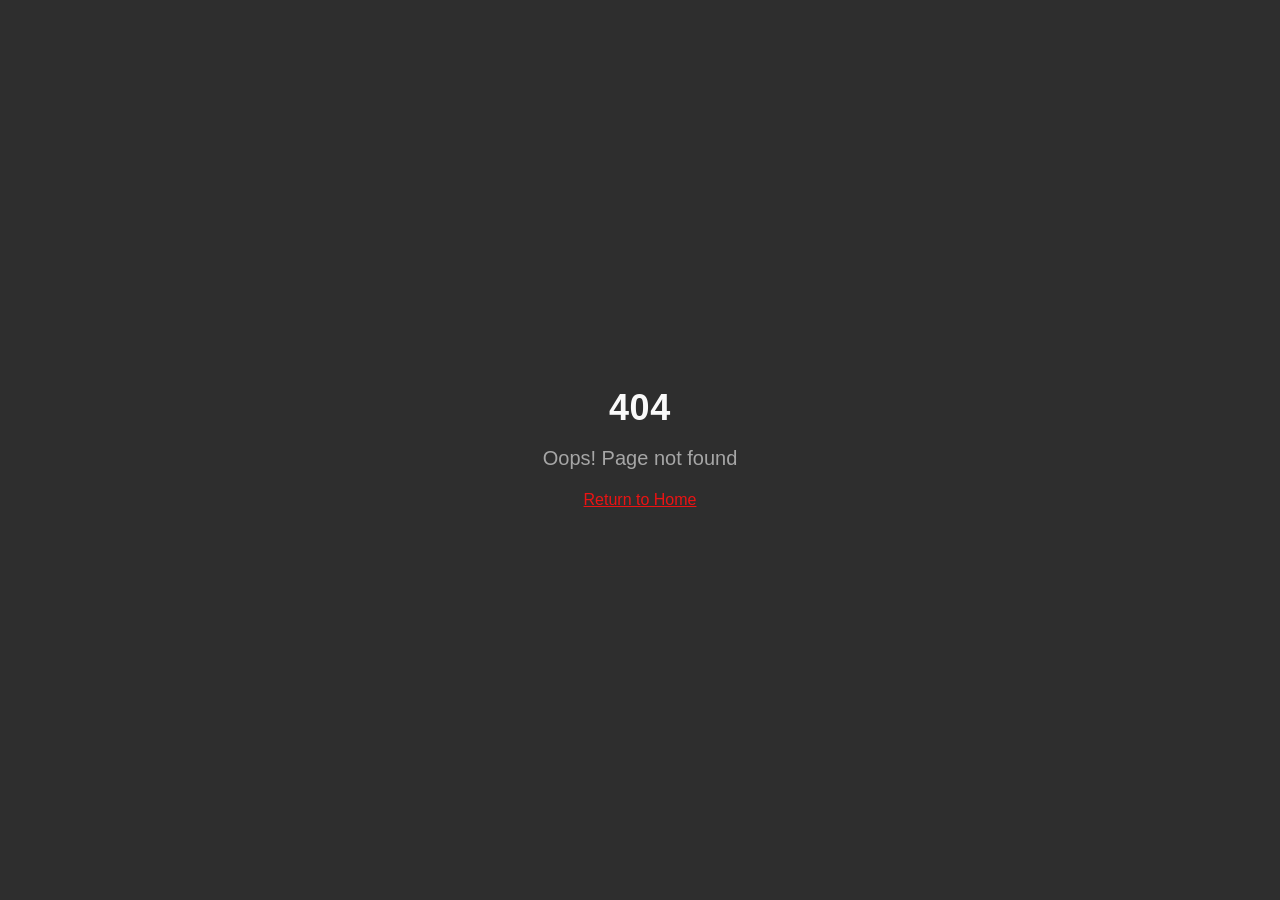
==== commit a8ac8aa4: "Remove Lovable badge, analytics script, and branding from site" ====
--- a/index.html
+++ b/index.html
@@ -12,13 +12,13 @@
     
     
     <meta property="og:type" content="website" />
-    <meta property="og:image" content="https://pub-bb2e103a32db4e198524a2e9ed8f35b4.r2.dev/2c08f5c8-f1df-4f91-a1a5-6bcfbc59d66c/id-preview-2320b593--5ff7e138-1e22-4a77-a2b3-d06241618821.lovable.app-1773285836416.png">
+    <meta property="og:image" content="/assets/hero-bg-D1rezop2.jpg">
     <meta property="og:locale" content="en_US" />
 
     <meta name="twitter:card" content="summary_large_image" />
     
     
-    <meta name="twitter:image" content="https://pub-bb2e103a32db4e198524a2e9ed8f35b4.r2.dev/2c08f5c8-f1df-4f91-a1a5-6bcfbc59d66c/id-preview-2320b593--5ff7e138-1e22-4a77-a2b3-d06241618821.lovable.app-1773285836416.png">
+    <meta name="twitter:image" content="/assets/hero-bg-D1rezop2.jpg">
 
     <script type="application/ld+json">
     {
@@ -61,249 +61,10 @@
   <link rel="icon" type="image/x-icon" href="/favicon.ico">
   <script type="module" crossorigin src="/assets/index-DH7Fc1y9.js"></script>
   <link rel="stylesheet" crossorigin href="/assets/index-B64dNQh9.css">
-
-<style>
-	@font-face {
-		font-family: 'CameraPlainVariable';
-		src: url('https://cdn.gpteng.co/mcp-widgets/v1/fonts/CameraPlainVariable.woff2') format('woff2');
-		font-weight: 100 900;
-		font-style: normal;
-		font-display: swap;
-	}
-
-	#lovable-badge {
-		--badge-bg: #1b1b1b;
-		--badge-text: #c5c1b9;
-		--badge-text-hover: #dcdad5;
-		--badge-radius: 6px;
-		--badge-padding: 8px;
-		--badge-gap: 6px;
-		--badge-shadow: 
-			0 0 0 1px rgba(0, 0, 0, 0.88),
-			0 1px 0 0 rgba(0, 0, 0, 0.04),
-			0 2px 2px -1px rgba(0, 0, 0, 0.08),
-			0 4px 4px -2px rgba(0, 0, 0, 0.08),
-			0 8px 8px -4px rgba(0, 0, 0, 0.08),
-			0 16px 16px -8px rgba(0, 0, 0, 0.08);
-		--badge-transition-duration: 0.2s;
-		--badge-transition-easing: cubic-bezier(0.16, 1, 0.32, 1);
-		--focus-color: #575ECF;
-		--focus-offset: 2px;
-		--focus-width: 2px;
-		
-		position: fixed;
-		bottom: 12px;
-		right: 12px;
-		height: 24px;
-		display: flex;
-		align-items: center;
-		z-index: 1000000;
-		background-color: var(--badge-bg);
-		color: var(--badge-text);
-		border-radius: var(--badge-radius);
-		box-shadow: var(--badge-shadow);
-		font-size: 12px;
-		font-family: CameraPlainVariable, "CameraPlainVariable Fallback", -apple-system, BlinkMacSystemFont, 'Segoe UI', Roboto, sans-serif;
-		font-weight: 400 !important;
-		text-transform: none !important;
-		font-feature-settings: normal !important;
-		transform: translateZ(0);
-		will-change: transform, opacity;
-	}
-
-	#lovable-badge-cta {
-		display: flex;
-		align-items: center;
-		gap: var(--badge-gap);
-		padding: 0 var(--badge-padding);
-		height: 100%;
-		color: inherit;
-		text-decoration: none;
-		white-space: nowrap;
-		border-radius: var(--badge-radius) 0 0 var(--badge-radius);
-		transition: 
-			background-color var(--badge-transition-duration) ease,
-			color var(--badge-transition-duration) ease,
-			transform 0.1s ease;
-	}
-
-	#lovable-badge-cta:hover {
-		background: rgba(255, 255, 255, 0.04);
-		color: var(--badge-text-hover);
-	}
-
-	#lovable-badge-cta:active {
-		transform: scale(0.98);
-	}
-
-	#lovable-badge-cta:focus {
-		outline: none;
-	}
-
-	#lovable-badge-cta:focus-visible {
-		outline: var(--focus-width) solid var(--focus-color);
-		outline-offset: var(--focus-offset);
-		z-index: 1;
-	}
-
-	#lovable-badge-text {
-		line-height: 1;
-	}
-
-	#lovable-badge-divider {
-		width: 1px;
-		height: 24px;
-		background-color: rgba(255, 255, 255, 0.04);
-		flex-shrink: 0;
-	}
-
-	#lovable-badge-close {
-		width: 24px;
-		height: 24px;
-		min-width: 24px;
-		min-height: 24px;
-		cursor: pointer;
-		background: none;
-		border: none;
-		padding: 0;
-		display: flex;
-		align-items: center;
-		justify-content: center;
-		border-radius: 0 var(--badge-radius) var(--badge-radius) 0;
-		flex-shrink: 0;
-		transition: 
-			background-color var(--badge-transition-duration) ease,
-			transform 0.1s ease;
-	}
-
-	#lovable-badge-close:hover {
-		background: rgba(255, 255, 255, 0.04);
-	}
-
-	#lovable-badge-close:active {
-		transform: scale(0.92);
-	}
-
-	#lovable-badge-close:focus {
-		outline: none;
-	}
-
-	#lovable-badge-close:focus-visible {
-		outline: var(--focus-width) solid var(--focus-color);
-		outline-offset: calc(var(--focus-offset) * -1);
-		z-index: 1;
-	}
-
-	#lovable-badge-close svg path {
-		fill: var(--badge-text);
-		transition: fill var(--badge-transition-duration) ease;
-	}
-
-	#lovable-badge-close:hover svg path {
-		fill: var(--badge-text-hover);
-	}
-
-	@media (prefers-reduced-motion: reduce) {
-		#lovable-badge-cta,
-		#lovable-badge-close,
-		#lovable-badge-close svg path {
-			transition: none;
-		}
-		
-		#lovable-badge-cta:active,
-		#lovable-badge-close:active {
-			transform: none;
-		}
-	}
-
-	@media (prefers-contrast: high) {
-		#lovable-badge {
-			--badge-bg: #000;
-			--badge-text: #fff;
-			--badge-text-hover: #fff;
-			border: 2px solid currentColor;
-		}
-		
-		#lovable-badge-cta:focus-visible,
-		#lovable-badge-close:focus-visible {
-			outline-width: 3px;
-		}
-	}
-</style>
-<script defer src="https://trusty-auto-craft.lovable.app/~flock.js" data-proxy-url="https://trusty-auto-craft.lovable.app/~api/analytics"></script></head>
+</head>
 
   <body>
     <div id="root"></div>
-  
-<aside 
-	id="lovable-badge" 
-	role="complementary"
-	dir="ltr"
-	lang="en"
-	aria-label="Edit with Lovable">
-	<a 
-		id="lovable-badge-cta" 
-		target="_blank" 
-		href="https://lovable.dev/projects/5ff7e138-1e22-4a77-a2b3-d06241618821?utm_source=lovable-badge"
-		rel="noopener"
-		aria-label="Edit with Lovable">
-		<span id="lovable-badge-text">Edit with</span>
-		<svg xmlns="http://www.w3.org/2000/svg" width="52" height="16" fill="none" viewBox="0 0 52 16">
-  <path fill="#FCFBF8" fill-rule="evenodd" d="M20.318 5.25c.643 0 1.206.14 1.69.418a2.81 2.81 0 0 1 1.118 1.191c.266.513.4 1.115.4 1.807s-.134 1.296-.4 1.812a2.81 2.81 0 0 1-1.118 1.193c-.484.278-1.047.418-1.69.418s-1.208-.14-1.695-.418a2.85 2.85 0 0 1-1.125-1.193c-.262-.516-.393-1.12-.393-1.812s.131-1.294.393-1.807a2.848 2.848 0 0 1 1.125-1.191c.487-.279 1.052-.418 1.695-.418Zm0 1.425c-.27 0-.504.076-.7.228-.193.147-.34.37-.443.67-.102.295-.153.66-.153 1.093 0 .435.05.801.153 1.1.102.3.25.524.443.676.196.147.43.22.7.22.27 0 .502-.073.694-.22.193-.152.341-.375.443-.67.103-.299.153-.667.153-1.106 0-.65-.112-1.145-.337-1.481a1.08 1.08 0 0 0-.953-.51ZM32.7 5.25c.61 0 1.127.1 1.549.3.422.197.74.48.953.849.217.368.325.809.325 1.32v2.704c0 .29.02.562.062.812.044.245.108.4.19.466V12h-1.935a5.895 5.895 0 0 1-.105-.684 7.745 7.745 0 0 1-.02-.228 2.293 2.293 0 0 1-.151.203c-.205.242-.47.437-.793.584-.32.143-.685.215-1.094.215-.406 0-.77-.08-1.094-.24a1.845 1.845 0 0 1-.756-.682 1.984 1.984 0 0 1-.27-1.045c0-.606.178-1.069.535-1.388.356-.324.87-.534 1.542-.633l1.125-.16c.225-.032.403-.074.534-.123a.622.622 0 0 0 .288-.196.549.549 0 0 0 .093-.327.65.65 0 0 0-.11-.367.702.702 0 0 0-.32-.27c-.14-.07-.31-.105-.51-.105-.32 0-.576.083-.768.251-.193.164-.298.39-.314.676h-1.923c.016-.434.147-.82.393-1.155.25-.34.596-.604 1.039-.792.442-.189.954-.283 1.535-.283Zm.99 3.498a.98.98 0 0 1-.215.14 2.49 2.49 0 0 1-.584.178l-.473.092c-.315.061-.553.156-.713.283-.155.127-.233.305-.233.534 0 .23.084.412.252.547.168.135.383.203.645.203s.494-.058.694-.173c.201-.118.355-.282.461-.49.11-.21.166-.448.166-.714v-.6Zm4.526-2.375c.065-.125.138-.243.221-.349.197-.25.437-.44.719-.571.282-.135.6-.203.952-.203.528 0 .988.138 1.377.412.389.275.688.67.896 1.186.21.512.314 1.12.314 1.824 0 .7-.107 1.309-.32 1.825-.213.512-.518.906-.915 1.18-.393.275-.854.412-1.383.412-.352 0-.667-.062-.946-.184a1.832 1.832 0 0 1-.7-.554 2.2 2.2 0 0 1-.234-.383V12h-1.843V3h1.862v3.373Zm1.284.296c-.274 0-.51.085-.707.253-.192.163-.338.397-.436.7a3.376 3.376 0 0 0-.148 1.05c0 .406.05.759.148 1.058.098.299.243.53.436.694.197.164.433.246.707.246.279 0 .512-.082.7-.246.193-.164.336-.395.43-.694.099-.3.148-.652.148-1.058 0-.405-.05-.757-.147-1.056-.095-.299-.238-.53-.43-.694a1.015 1.015 0 0 0-.7-.253Zm9.416-1.419c.602 0 1.136.131 1.604.393.466.262.829.643 1.086 1.143.263.5.394 1.097.394 1.794 0 .25-.002.449-.006.596H47.51c.018.288.071.538.164.75a1.3 1.3 0 0 0 .491.596c.214.13.465.196.757.196.319 0 .583-.082.792-.246.209-.167.34-.403.393-.706h1.862a2.48 2.48 0 0 1-.485 1.235 2.54 2.54 0 0 1-1.051.805c-.439.188-.949.283-1.53.283-.655 0-1.225-.125-1.708-.375a2.672 2.672 0 0 1-1.13-1.143c-.267-.508-.4-1.137-.4-1.887 0-.712.14-1.327.418-1.843a2.86 2.86 0 0 1 1.155-1.186c.491-.27 1.051-.405 1.678-.405Zm-.044 1.345c-.274 0-.516.068-.725.203a1.29 1.29 0 0 0-.479.59 2.045 2.045 0 0 0-.132.498h2.562a1.873 1.873 0 0 0-.138-.602 1.061 1.061 0 0 0-.418-.516 1.243 1.243 0 0 0-.67-.173Z" clip-rule="evenodd"/>
-  <path fill="#FCFBF8" d="m26.605 9.995 1.342-4.566h1.924L27.628 12h-2.07l-2.33-6.57h1.98l1.397 4.565Zm-13.013.143h2.256c1.632 0 1.421 1.837 1.418 1.861h-5.603V3h1.93v7.138Zm31.516 1.861h-1.862V3h1.862v8.999Z"/>
-  <path fill="url(#a)" fill-rule="evenodd" d="M2.7 3c1.492 0 2.7 1.192 2.7 2.663v1.012h.9c1.49 0 2.7 1.192 2.7 2.662S7.791 12 6.3 12H0V5.663C0 4.193 1.209 3 2.7 3Z" clip-rule="evenodd"/>
-  <defs>
-    <radialGradient id="a" cx="0" cy="0" r="1" gradientTransform="matrix(-1.54236 7.07838 -10.231 -2.15602 4.627 5.022)" gradientUnits="userSpaceOnUse">
-      <stop offset=".106" stop-color="#FE7B02"/>
-      <stop offset=".394" stop-color="#FE3F21"/>
-      <stop offset=".608" stop-color="#F858BC"/>
-      <stop offset=".929" stop-color="#575ECF"/>
-    </radialGradient>
-  </defs>
-</svg>
 
-
-	</a>
-	
-	<span id="lovable-badge-divider" aria-hidden="true"></span>
-	
-	<button 
-		id="lovable-badge-close"
-		aria-label="Dismiss"
-		title="Dismiss"
-		type="button">
-		<svg xmlns="http://www.w3.org/2000/svg" width="16" height="16" fill="none" viewBox="0 0 16 16" aria-hidden="true">
-			<path d="M10.646 4.646a.5.5 0 1 1 .707.708L8.707 8l2.646 2.646a.5.5 0 1 1-.707.707L8 8.707l-2.646 2.646a.5.5 0 1 1-.708-.707L7.293 8 4.646 5.354a.5.5 0 1 1 .708-.708L8 7.293l2.646-2.647Z"/>
-		</svg>
-	</button>
-</aside>
-<script>
-	// Don't show the lovable-badge if the page is in an iframe or if it's being rendered by puppeteer (screenshot service)
-	if (window.self !== window.top || navigator.userAgent.includes('puppeteer')) {
-		// the page is in an iframe
-		var badge = document.getElementById('lovable-badge');
-		if (badge) {
-			badge.style.display = 'none';
-		}
-	}
-
-	// Add click event listener to close button with animation
-	var closeButton = document.getElementById('lovable-badge-close');
-	if (closeButton) {
-		closeButton.addEventListener('click', function(event) {
-			event.preventDefault();
-			event.stopPropagation();
-			var badge = document.getElementById('lovable-badge');
-			if (badge) {
-				badge.classList.add('closing');
-				setTimeout(function() {
-					if (badge) {
-						badge.style.display = 'none';
-					}
-				}, 240);
-			}
-		});
-	}
-</script>
 </body>
 </html>
